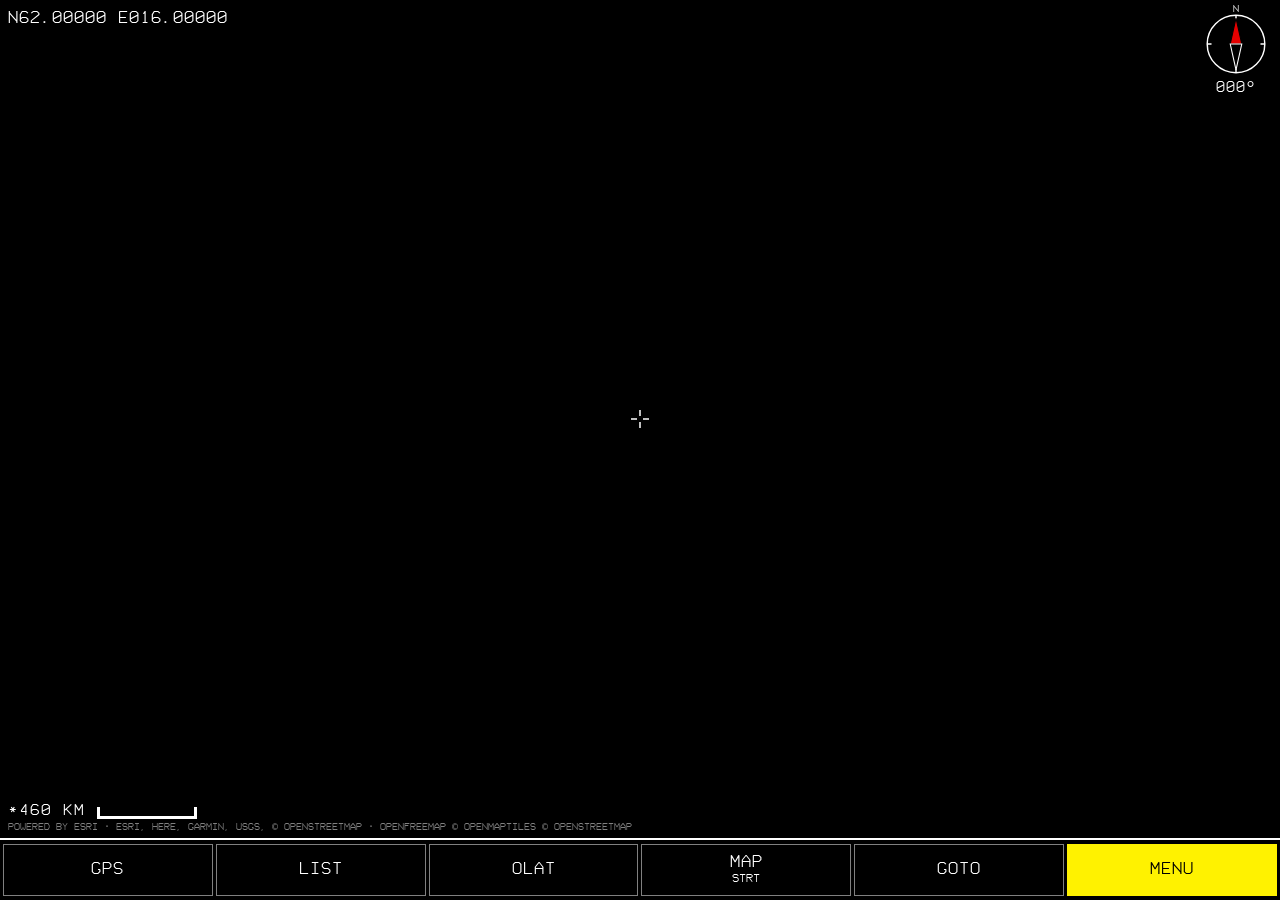
==== map/mobile/index.html @ 6c928a95 "Ny version" ====
<!DOCTYPE html>
<html lang="sv">
<head>
<meta charset="utf-8">
<meta name="viewport" content="width=device-width, initial-scale=1, maximum-scale=1, user-scalable=no, viewport-fit=cover">
<meta name="apple-mobile-web-app-capable" content="yes">
<meta name="mobile-web-app-capable" content="yes">
<meta name="apple-mobile-web-app-status-bar-style" content="black">
<meta name="apple-mobile-web-app-title" content="MFD MAP">
<meta name="theme-color" content="#000000">
<link rel="manifest" href="manifest.webmanifest">
<link rel="apple-touch-icon" href="icon-180.png">
<title>MFD MAP</title>
<!-- Palett, font, kompass, skalstock och DIAG ur datorns stilmallar - ingen kopia -->
<link rel="stylesheet" href="../../ui/layout.css">
<link rel="stylesheet" href="../../ui/style.css">
<link rel="stylesheet" href="../map.css">
<link rel="stylesheet" href="mobile.css">
</head>
<body>
  <div id="m-app">
    <div id="m-stage">
      <canvas id="m-map"></canvas>
      <!-- Laddning overst, koordinater (kartans mitt + min position), kompass -->
      <div id="m-load"><div id="m-load-bar"></div></div>
      <div id="m-hud"><div id="m-center"></div><div id="m-pos"></div></div>
      <div id="map-compass">
        <svg viewBox="-50 -50 100 100" width="72" height="72">
          <g id="map-compass-rot">
            <circle r="40" class="cr-ring"/>
            <path d="M0,-40 L0,-34 M40,0 L34,0 M0,40 L0,34 M-40,0 L-34,0" class="cr-tick"/>
            <polygon points="0,-36 8,0 -8,0" class="cr-north"/>
            <polygon points="0,36 8,0 -8,0" class="cr-south"/>
            <text x="0" y="-44" class="cr-n">N</text>
          </g>
        </svg>
        <div id="map-compass-up"></div>
      </div>
      <div id="m-lower">
        <!-- Skalstock + kartleverantor -->
        <div id="m-foot">
          <div id="map-scale"><span id="map-scale-txt"></span><div id="map-scale-bar"></div></div>
          <div id="map-src"></div>
        </div>
        <!-- Vald punkt: namn, koordinat, hojd, avstand + baring fran min position -->
        <div id="m-point" hidden></div>
      </div>
      <!-- Helskarmspanel (MAP, LIST, OLAT, GOTO, MENU, DIAG) -->
      <div id="m-panel" hidden></div>
    </div>
    <div id="m-bar"></div>
  </div>
  <input id="m-file" type="file" accept=".json,application/json" hidden>

<!-- DIAG forst: fangar aven fel under uppstarten. Aldrig config.js, store.js eller map/data/ -->
<script src="../diag.js"></script>
<script src="../sources.js"></script>
<script src="../mapview.js"></script>
<script src="../layers.js"></script>
<script src="../vtiles.js"></script>
<script src="../coords.js"></script>
<script src="../scale.js"></script>
<script src="../tools.js"></script>
<script src="../draw.js"></script>
<script src="../lists.js"></script>
<script src="../marks.js"></script>
<script src="../export.js"></script>
<script src="touch.js"></script>
<script src="gps.js"></script>
<script src="app.js"></script>
</body>
</html>
---- ui/layout.css ----
/* =====================================================================
   layout.css  -  SINGLE SOURCE OF TRUTH for MFD:ns layout och farger.

   Ingen sida och ingen vy far definiera egna skarmkoordinater. Allt
   harleds ur tokens harunder - andra --bezel eller --osb-w pa ETT stalle
   och hela panelen flyttar sig.

   Laddas FORE style.css (som bara stylar innehallet i varje vy).

   SLOTS
     DsMain      540x540  centrerad          -> .ds-main
     DsMainEX    640x640  hela displayen     -> .ds-mainex
     DsCornerTL/TR/BL/BR  70x70 i hornen     -> .ds-corner-*
     OSBslot0-19 46x30 runt kanten           -> .osb + .osb-<sida> + --i

   GEOMETRI (harledd, verifierat overlappsfri)
     Kantband 50 px. OSB-centrum = bezel + pitch*(i+0.5) = 104/212/320/428/536.
     Slotsen ar smalare an delningen, sa 70x70-hornen krockar aldrig.

   Se docs/ui-layout.md.
   ===================================================================== */

:root{
  /* ---- Palett (punkt 7) - skapa INGA nya fargvarianter ---- */
  --c-white:#ffffff;
  --c-red:#e60000;
  --c-yellow:#fff200;
  --c-green:#09ff00;
  --c-blue:#00f2ff;
  --c-magenta:#ff00d9;

  /* TEMAFARGEN = VIT. Namnen --green/--green-rgb/--green-dim ar historiska
     och behalls for att ui/radar.js laser dem via getComputedStyle - att doopa
     om dem vore en orelaterad refaktorering. Fargcyklingen (COLOR-knappen) ar
     borttagen, sa detta ar ett FAST varde: byt har for att byta huvudfarg.
     --green-dim = 50 % av temafargen (etiketter/siffror/ramar). */
  --green:var(--c-white);
  --green-rgb:255,255,255;
  --green-dim:rgb(128,128,128);
  --bg:#000000;

  /* ---- Display + slots ---- */
  --disp:640px;
  --bezel:50px;                 /* kantbandet dar OSB:erna sitter */
  --ds-main:540px;              /* = disp - 2*bezel */
  --ds-corner:70px;
  --ds-pad:10px;                /* innermarginal i DsMain */

  /* ---- OSB ---- */
  /* Slotens yta = markeringsramen = den fargade plattan.
     Bredden ar INTE langre takad av kantbandet: sidokolumnerna ankras numera i
     skarmkanten (left:0 / right:0) istallet for att centreras i bandet, sa de
     far vara bredare an --bezel. Det de da vaxer in over ar DsMains ytterkant,
     dar ingen vy har innehall (--ds-pad haller undan det).
     Hojden: tva textrader ar 2 x 17 px + 2 px ram = 36, sa 40 ger bada raderna
     plats med 2 px over. Vid 30 skar ramen genom rad 2. */
  --osb-w:56px;
  --osb-h:40px;
  --osb-font:17px;              /* BADA raderna - rad 2 ar lika stor som rad 1 */
  /* Delning mellan OSB-centrum. Rader och kolumner har EGNA varden: den
     fysiska knappdelningen ar inte densamma i sid- som i hojdled.
       X (topp/botten) - raden centreras kring displayens mitt.
       Y (vanster/hoger) - kolumnen ankras i NEDERSTA sloten (OSB 9 och 15) och
         vaxer uppat, sa den krymper mot botten nar pitch minskar.
         Tumregel: 1 px mindre pitch-y = 4 px lagre for oversta sloten (5/19). */
  --osb-pitch-x:100px;
  --osb-pitch-y:96px;
  --osb-y-anchor:520px;         /* centrum for OSB 9 / 15 - flyttar hela kolumnen */
  --osb-ind-w:40px;             /* vit indikator vid knapptryck */
  --osb-ind-h:20px;

  /* ---- ProgBar ---- */
  --pb-h:8px;                   /* standard */
  --pb-h-thin:3px;              /* MEDIA/OSC-varianten */
}

/* ===== Rot ============================================================ */
#mfd{ position:relative; width:var(--disp); height:var(--disp); overflow:hidden; }

/* ===== Data Slots ===================================================== */
.ds{ position:absolute; }
.ds-mainex{ left:0; top:0; width:var(--disp); height:var(--disp); z-index:0; }
.ds-main{
  left:var(--bezel); top:var(--bezel);
  width:var(--ds-main); height:var(--ds-main);
  z-index:1;
  border:1px solid var(--green-dim);
}
/* Hornen ar POSITIONERINGSCONTAINRAR. De ligger kant-i-kant med fonstret,
   sa innehall som ankras mot samma horn behaller exakt sina pixelvarden.
   overflow:visible - sliders sticker ut nagra px utanfor 70x70. */
.ds-corner{ width:var(--ds-corner); height:var(--ds-corner); overflow:visible; z-index:2; }
.ds-corner-tl{ left:0; top:0; }
.ds-corner-tr{ left:calc(var(--disp) - var(--ds-corner)); top:0; }
.ds-corner-bl{ left:0; top:calc(var(--disp) - var(--ds-corner)); }
.ds-corner-br{ left:calc(var(--disp) - var(--ds-corner)); top:calc(var(--disp) - var(--ds-corner)); }

/* ===== OSB-slots ====================================================== */
#osb-layer{ position:absolute; left:0; top:0; width:var(--disp); height:var(--disp); z-index:3; }

.osb{
  position:absolute;
  width:var(--osb-w); height:var(--osb-h);
  /* Texten ankras mot OVERKANTEN men centreras vagratt kring slotens
     lodrata mittlinje. Vore den centrerad aven lodratt skulle rad 1 hoppa
     uppat sa fort en rad 2 dyker upp (jfr AFK/OFF mot VOL) - knapparna
     skulle da inte ligga i linje med varandra. */
  display:flex; flex-direction:column; align-items:center;
  /* justify-content satts per SIDA harunder - texten orienteras mot den
     skarmkant sloten sitter narmast. */
  text-align:center;
  border:1px solid transparent;
  overflow:visible;             /* rad 2 och S-rader far spilla ut nedat */
}
/* Positionen raknas HELT ur tokens + --i (0-4), som components.js satter. */
.osb-top,.osb-bottom{
  left:calc(var(--disp) / 2 + var(--osb-pitch-x) * (var(--i) - 2) - var(--osb-w) / 2);
}
/* i = 4 ar den NEDERSTA sloten i bada kolumnerna (hoger 5-9, vanster 19-15),
   dvs OSB 9 respektive 15. Den ligger stilla pa --osb-y-anchor; de ovanfor
   dras nedat nar --osb-pitch-y minskar. */
.osb-left,.osb-right{
  top:calc(var(--osb-y-anchor) + var(--osb-pitch-y) * (var(--i) - 4) - var(--osb-h) / 2);
}
.osb-top{    top:calc((var(--bezel) - var(--osb-h)) / 2); }
.osb-bottom{ top:calc(var(--disp) - var(--bezel) + (var(--bezel) - var(--osb-h)) / 2); }
/* Ankrade i skarmkanten, inte centrerade i kantbandet - sa slotbredden kan
   overstiga --bezel utan att hamna utanfor displayen. */
.osb-left{   left:0; }
.osb-right{  left:calc(var(--disp) - var(--osb-w)); }

/* TEXTORIENTERING EFTER NARMASTE SKARMKANT.
   Overraden mot overkanten, underraden mot underkanten, kolumnerna centrerade.
   Tryckindikatorn foljer samma orientering (se .osb-ind langre ner) - annars
   skulle den hamna pa fel stalle nar texten inte langre ar toppankrad. */
.osb-top    { justify-content:flex-start; }
.osb-bottom { justify-content:flex-end; }
.osb-left, .osb-right{ justify-content:center; }

.osb.current{ border-color:var(--green); background:rgba(var(--green-rgb),.13); }
.osb.empty .lbl{ color:var(--green-dim); opacity:.35; }
/* TOGGLE PA (av/pa-funktioner): svart text i en vit ifylld ruta runt BARA
   texten. Satts av setPage (data.on) eller window.setOn(n, pa). Flerlagestogglar
   (ORI NUP/TRUE m.fl.) visar i stallet laget pa rad 2 (submode). */
.osb.on .lbl{ display:inline-block; background:var(--green); color:#000;
  -webkit-text-stroke:0.7px #000; padding:3px 3px 0; top:-2px; }
/* svart kontur = lite tjockare text. Padding + top:-2px flyttar RUTAN 2 px upp
   medan texten star kvar (glyferna sitter lagt i radhojden). */
/* Tva rader (rad 2 = submode): EN vit ruta over hela sloten, bada raderna svarta. */
.osb.on:has(.submode:not(:empty)){ background:var(--green); }
.osb.on:has(.submode:not(:empty)) .lbl{ background:none; padding:0; top:0; }
.osb.on:has(.submode:not(:empty)) .lbl,
.osb.on:has(.submode:not(:empty)) .submode{ color:#000; -webkit-text-stroke:0.7px #000; }

/* ---- Rad 1 = etikett, rad 2 = submode. Max 4 tecken per rad. ----
   Tjock svart outline -> lasbart mot radarns bakgrund. Ofarligt pa ovriga
   sidor (svart mot svart bakgrund). */
.osb .lbl{
  display:block; white-space:nowrap;
  font-size:var(--osb-font); font-weight:700; letter-spacing:1px; line-height:1;
  -webkit-text-stroke:2.5px #000; paint-order:stroke fill;
}
.osb .submode{
  display:block; white-space:nowrap;
  font-size:var(--osb-font); line-height:1; letter-spacing:1px;   /* vit som rad 1 */
  -webkit-text-stroke:2px #000; paint-order:stroke fill;
}
.osb .submode:empty{ display:none; }

/* ---- Variant S (Small): kompakt datautlasning, upp till 3 rader ----
   Samma fysiska slot - bara annan typografi. Valjs per knapp via
   size:"S" i pages/ eller window.setOsbSize(n,'S') i runtime. */
.osb-s .lbl{ font-size:12px; line-height:1.2; }
.osb-s .lbl .sr{ display:block; font-size:12px; line-height:1.2; white-space:nowrap; }
.osb-s .submode{ font-size:11px; }

/* ---- Knappnummer: OVERLAY, paverkar aldrig radlayouten ----
   Ligger OVANFOR sloten. Sedan texten ankras mot overkanten finns det ingen
   ledig yta kvar inne i rutan - dar skulle numret hamna ovanpa etiketten. */
.osb-num{
  position:absolute; top:-11px; left:50%; transform:translateX(-50%);
  font-size:9px; font-weight:400; letter-spacing:0;
  color:var(--green-dim); pointer-events:none;
  -webkit-text-stroke:2px #000; paint-order:stroke fill;
}
body.hide-numbers .osb-num{ display:none; }
/* Testsidan har inga etiketter alls - da far numret hela rutan. */
body.test-mode .osb-num{ position:static; transform:none; font-size:var(--osb-font);
  color:var(--green); display:block; }

/* ---- Nedtryckt: 30x15 vit indikator ----
   Ligger BAKOM texten och i linje med RAD 1. Med toppankrad text finns ingen
   ledig yta inne i sloten, sa en indikator ovanpa skulle strecka over etiketten.
   Texten har svart outline och blir darfor fullt lasbar mot det vita faltet. */
.osb-ind{
  position:absolute; left:50%; transform:translateX(-50%);
  top:calc((1em - var(--osb-ind-h)) / 2);      /* overraden: i linje med rad 1 */
  width:var(--osb-ind-w); height:var(--osb-ind-h);
  background:var(--c-white); display:none; pointer-events:none;
  z-index:0;
}
.osb .lbl, .osb .submode{ position:relative; z-index:1; }   /* texten ovanpa faltet */
/* Samma kantorientering som texten. */
.osb-left .osb-ind, .osb-right .osb-ind{ top:50%; transform:translate(-50%,-50%); }
.osb-bottom .osb-ind{ top:auto; bottom:calc((1em - var(--osb-ind-h)) / 2); }
.osb.active .osb-ind{ display:block; }

/* Farglagd bakgrund pa HELA sloten - exakt samma yta som markeringsramen
   (.osb.current), inte bara bakom textens glyfer. Anvands av GHPC:s sakring:
   gron = SAFE (vapnen sparrade), gul = ARM.
   Ligger EFTER .osb.current med samma specificitet och vinner darfor over
   dess bakgrund. */
.osb.bg-safe{ background:var(--c-green); }
.osb.bg-arm { background:var(--c-yellow); }

/* Pa fargad platta blir texten SVART. Outlinen byter till plattans farg -
   en svart outline runt svart text vore osynlig, och en ljus skulle gora
   glyferna luddiga. */
.osb.bg-safe .lbl, .osb.bg-safe .submode{ color:#000; -webkit-text-stroke:2px var(--c-green); }
.osb.bg-arm  .lbl, .osb.bg-arm  .submode{ color:#000; -webkit-text-stroke:2px var(--c-yellow); }

/* Tryckmarkoren ska synas OVANPA text och platta. Bara har - pa vanliga
   knappar ligger den kvar BAKOM texten, annars streckar den over etiketten
   (det var ett medvetet val nar toppankrad text infordes). */
.osb.bg-safe .osb-ind, .osb.bg-arm .osb-ind{ z-index:3; }

/* Blinkande RAM (inte hela knappen). GHPC: vald ammunition som annu inte natt
   patronlaget blinkar, medan den som ligger i loppet har solid ram - sa man ser
   direkt att bytet inte gatt igenom an. Animation slar vanliga deklarationer,
   sa den vinner over .osb.current utan !important. */
@keyframes osb-lit-blink{
  0%,49%  { border-color:var(--green); background:rgba(var(--green-rgb),.13); }
  50%,100%{ border-color:transparent; background:transparent; }
}
.osb.lit-blink{ animation:osb-lit-blink .6s steps(1,end) infinite; }

/* Blink: hall-in-varning pa STOP / SYS OFF (mellan 2s och 4s) */
@keyframes osb-blink{ 0%,49%{ opacity:1; } 50%,100%{ opacity:.12; } }
.osb.blink{ animation:osb-blink .5s steps(1,end) infinite; }

/* ===== ProgBar ======================================================== */
/* Standard 8 px. MEDIA/OSC anvander .thin (3 px) - den look som redan ar
   godkand dar. Langden ar flexibel (satts av anvandaren av komponenten). */
.pb{ width:100%; height:var(--pb-h); overflow:hidden; background:rgba(var(--green-rgb),.18); }
.pb.thin{ height:var(--pb-h-thin); }
.pb-fill{ display:block; height:100%; width:0%; background:var(--green); }
.pb-fill.c-white{ background:var(--c-white); }
.pb-fill.warn{ background:var(--c-yellow); }
.pb-fill.crit{ background:var(--c-red); }

/* ===== Gauge ========================================================== */
/* TELEM:s design ar source of truth: 200-graders bage (220 -> 20 grader),
   gapet nere till hoger dar digitalrutan sitter SOM EN DEL av gaugen.
   Byggs av makeGauge()/makeNetGauge() i components.js. */
.gauge{ width:150px; text-align:center; }
.gauge svg{ width:150px; height:117px; display:block; }
.g-dial{ fill:none; stroke:var(--green); stroke-width:2; stroke-linecap:butt; }
.g-red{ fill:none; stroke:var(--c-red); stroke-width:3; stroke-linecap:butt; }
.g-needle{ stroke:var(--green); stroke-width:2.5; transition:transform .6s ease; }
.g-needle.hot{ stroke:var(--c-red); }
.g-box{ fill:#000; stroke:var(--green); stroke-width:1.5; }
.g-val{ fill:var(--green); font-size:15px; font-weight:700;
        font-family:'ViperDisplay',"Consolas",monospace; }
.g-val.hot{ fill:var(--c-red); }
.g-label{ font-size:12px; letter-spacing:2px; color:var(--green-dim); }
.g-label:empty{ display:none; }
/* Storlekar: samma gauge, bara skalad (allt i SVG:n foljer med, aven
   siffrorna). Ingen designvariant - geometrin ar densamma. */
.gauge.g-m{ width:118px; }
.gauge.g-s{ width:86px; }
.gauge.g-m svg, .gauge.g-s svg{ width:100%; height:auto; }
/* NET-gaugens tva visare: temafargen = upload, bla = download */
.g-needle.n-down{ stroke:var(--c-blue); }
text.g-val.n-down{ fill:var(--c-blue); stroke:none; font-size:13px; }
text.g-val.n-up{ font-size:13px; }

/* DCLT (RADAR-sidan): doljer en OSB-plats utan att flytta nagot.
   visibility, inte display - slotgeometrin ska ligga kvar orord. */
.osb.dclt-hidden{visibility:hidden}
---- ui/style.css ----
/* =====================================================================
   style.css  -  INNEHALLSSTYLING per vy.

   All GEOMETRI (slots, OSB-positioner) och alla FARGER ligger i
   layout.css - lagg inga skarmkoordinater eller nya fargvarianter har.
   En vy fyller sin slot; den vet inte var sloten sitter.
   ===================================================================== */

@font-face{
  font-family:'ViperDisplay';
  src:url('fonts/ViperDisplay-Bold.ttf') format('truetype');
  font-weight:100 900;
  font-style:normal;
}
*{box-sizing:border-box; margin:0; padding:0; border-radius:0;}
html,body{
  width:100%; height:100%; overflow:hidden;
  background:var(--bg);
  font-family:'ViperDisplay',"Consolas","Lucida Console",monospace;
  color:var(--green);
  user-select:none; cursor:default;
}
/* Panelen skalas av app.js (fitToWindow) och centreras har, sa en eventuell
   overbliven remsa hamnar jamnt fordelad istallet for allt pa ena sidan. */
body{ display:flex; align-items:center; justify-content:center; }

/* ===== Vyer i DsMain =================================================
   OBS: deklarera INTE display i en #view-*-regel - en ID-regel har hogre
   specificitet an .view[hidden]{display:none}, sa vyn skulle da aldrig
   doljas (lag kvar pa ALLA sidor). */
.view{
  position:absolute; inset:0; padding:var(--ds-pad);
  display:flex; flex-direction:column; align-items:center; justify-content:center;
}
.view[hidden]{ display:none; }
.title{ position:absolute; top:12px; left:0; right:0; text-align:center;
        font-size:15px; letter-spacing:3px; opacity:.6; }

/* ===== Fonster-overlays ==============================================
   Sliders och ringen ligger i sina hornslots (DsCornerTL/TR/BL). De ar
   ankrade mot SAMMA horn som sloten, sa pixelvardena ar identiska med
   fore slot-migreringen. */
#focus-frame{ position:fixed; inset:5px; border:4px solid var(--green); pointer-events:none; display:none; z-index:50; }
body.note-input #focus-frame{ display:block; }
/* Huvudvolym (DsCornerTL) */
#master-vol{ position:absolute; top:27px; left:52px; width:8px; height:50px; background:rgba(var(--green-rgb),.16); display:none; }
#master-vol .mv-fill{ position:absolute; left:0; bottom:0; width:100%; background:var(--green); }
/* MFD-bakgrundsljus (DsCornerBL) */
#backlight{ position:absolute; bottom:27px; left:52px; width:8px; height:50px; background:rgba(var(--green-rgb),.16); display:none; }
#backlight .bl-fill{ position:absolute; left:0; bottom:0; width:100%; background:var(--green); }
/* UI-fonstrets egen ljusstyrka (DsCornerTR) */
#screen-bright{ position:absolute; top:27px; right:52px; width:8px; height:50px; background:rgba(var(--green-rgb),.16); display:none; }
#screen-bright .sb-fill{ position:absolute; left:0; bottom:0; width:100%; background:var(--green); }

/* ===== RADAR (DsMainEX) ==============================================
   Canvasen fyller hela displayytan, bakom OSB-lagret. I radarlage ar
   #mfd genomskinligt for musen sa muspekaren nar canvasen (knapparna ar
   fysiska - inget i OSB-lagret behover mus). */
#radar-full{ position:absolute; inset:0; }
#radar-full[hidden]{ display:none; }
#radar-full canvas{ width:100%; height:100%; display:block; }
body.radar-mode .ds-main{ border-color:transparent; }
body.radar-mode .title{ display:none; }
body.radar-mode #mfd{ pointer-events:none; }
body.radar-mode #radar-full{ pointer-events:auto; }
/* Anpassad muspekare pa RADAR. Faller tillbaka pa vanlig pil om filen saknas. */
body.radar-mode, body.radar-mode *{ cursor:url('cursor.png') 22 22, auto; }
/* RADAR SCALE-pilar (19=upp/18=ner): SVG-chevron injiceras av app.js.
   Chevronen ar 20 px hog och ankras - som all etikettext - mot slotens
   OVERKANT. Den knuffas darfor ned sa den hamnar lodratt centrerad i sloten:
   (osb-h - 2*ram - svg-hojd) / 2 = (30 - 2 - 20) / 2 = 4 px. */
body.radar-mode #osb-19 .lbl svg, body.radar-mode #osb-18 .lbl svg{
  display:block; transform:translateY(4px);
}

/* ===== WTHR - allt inom DsMain: tidslinje, karta, METAR ================ */
#wthr-scale{ font-size:var(--osb-font); letter-spacing:0; color:var(--green); }
/* Kartan fyller HELA DsMain; tidslinjen och inforaden ligger ovanpa, tatt
   mot over- resp. underkanten (svart kontur sa texten syns mot kartan). */
#view-wthr{ padding:0; }
#wthr-canvas{ position:absolute; top:0; bottom:0; left:24px; width:calc(100% - 48px); height:100%; display:block; }
#wthr-tl{ position:absolute; left:0; right:0; top:0; height:30px; width:100%; display:block; pointer-events:none; }
#wthr-info{ position:absolute; left:6px; right:6px; bottom:4px; font-size:13px; line-height:16px;
  -webkit-text-stroke:3px #000; paint-order:stroke fill; pointer-events:none; }
#wthr-info .wi-wx{ color:var(--c-blue); white-space:nowrap; overflow:hidden; }
#wthr-info .wi-metar{ color:var(--c-yellow); }
#wthr-info svg{ vertical-align:-2px; }
body.wthr-mode .title{ display:none; }
body.wthr-mode #mfd{ pointer-events:none; }
body.wthr-mode #wthr-canvas{ pointer-events:auto; }
/* CRSR: litet harkors med lucka i mitten (vit med svart kant), hotspot i mitten */
body.wthr-mode, body.wthr-mode *{ cursor:url("data:image/svg+xml,%3Csvg xmlns='http://www.w3.org/2000/svg' width='21' height='21'%3E%3Cg stroke-linecap='square'%3E%3Cpath d='M10.5 1v6M10.5 14v6M1 10.5h6M14 10.5h6' stroke='%23000' stroke-width='4'/%3E%3Cpath d='M10.5 1v6M10.5 14v6M1 10.5h6M14 10.5h6' stroke='%23fff' stroke-width='2'/%3E%3C/g%3E%3C/svg%3E") 10 10, crosshair; }
body.wthr-mode #osb-19 .lbl svg, body.wthr-mode #osb-18 .lbl svg{ display:block; transform:translateY(4px); }
/* FORE-tabellen */
/* FORC: klammer overst (samma som TELM:s FANS/CONS), en rad per dygn.
   Kolumner: dag | vader | min | temperaturband | max | mm | vind (byar under). */
#view-wfore{ justify-content:flex-start; }
#wfore-tab{ width:100%; box-sizing:border-box; padding:30px 8px 0; }
#wfore-tab .tl-brk{ margin:0 0 14px; }
/* Ortnamnet langst till vanster i klammern */
#wfore-tab .wf-brk span{ left:10px; transform:none; }
.wf-rad{ display:grid; grid-template-columns:52px 104px 38px 1fr 38px 40px 62px;
  column-gap:8px; align-items:center; height:58px; font-size:18px; font-weight:700; letter-spacing:1px; }
.wf-rad + .wf-rad{ border-top:1px solid rgba(var(--green-rgb),.22); }
.wf-hdr{ height:22px; font-size:12px; font-weight:400; color:var(--green-dim); }
.wf-hdr + .wf-rad{ border-top:none; }
.wf-r{ text-align:right; }
.wf-dag small{ display:block; font-size:12px; font-weight:400; color:var(--green-dim); }
.wf-kat{ font-size:13px; white-space:nowrap; }
.wf-min{ color:var(--green-dim); }
.wf-band{ position:relative; height:6px; border-left:1px solid var(--green-dim); border-right:1px solid var(--green-dim);
  background:rgba(var(--green-rgb),.12); }
.wf-band i{ position:absolute; top:0; bottom:0; background:var(--green); }
.wf-nb{ color:var(--c-blue); }
.wf-noll{ color:var(--green-dim); }
.wf-vind svg{ vertical-align:-1px; margin-right:3px; }
.wf-vind small{ display:block; font-size:12px; font-weight:400; color:var(--green-dim); }

/* ---- FLTR-sidan (RADAR): ]-klammer + vertikal etikett till hoger om
   HI/LO-paren. Klammern byggs av ramar - ingen glyf, skarpa horn. ---- */
.fl-group{ position:absolute; left:2px; display:flex; align-items:center; gap:6px; }
#fl-alt{ top:22px; height:150px; }
#fl-spd{ top:212px; height:150px; }
.fl-brk{ width:10px; height:100%; border-top:2px solid var(--green);
  border-right:2px solid var(--green); border-bottom:2px solid var(--green); }
.fl-txt{ writing-mode:vertical-rl; text-orientation:upright;
  letter-spacing:1px; font-size:16px; font-weight:700; }
/* Inmatningslage: HI/LO-knappen som just tar emot siffror blinkar */
.osb.fl-input{ border-color:var(--green); animation:osb-blink 1s steps(2,start) infinite; }

/* ===== Startup BIT (helskarmsoverlay, ovanpa allt) ===================
   Ligger UTANFOR #mfd och foljer darfor fonstret, inte den skalade panelen. */
#bit-full{ position:fixed; inset:0; width:auto; height:auto; z-index:200; background:#000; }
#bit-full[hidden]{ display:none; }
#bit-full.c-red{ background:var(--c-red); }
#bit-full.c-yellow{ background:var(--c-yellow); }
#bit-full.c-green{ background:var(--c-green); }
#bit-full .bit-grid{ display:grid; width:100%; height:100%;
  grid-template-columns:repeat(3,1fr); grid-template-rows:repeat(3,1fr); }
#bit-full .bit-grid div{ border:1px solid var(--c-white); }

/* ===== Alerts Framework (ui/alerts.js ritar; alerts/core.py ager laget)
   Fyller hemskarmens mittyta (klockan i MIN-lage = fritt). ============= */
#view-clock{ position:absolute; }
#alerts{ position:absolute; inset:0; display:flex; flex-direction:column;
  flex-wrap:wrap; align-content:center; justify-content:center; gap:1px 22px;
  font-size:15px; letter-spacing:1px; text-align:left;
  visibility:visible; }   /* MIN/OFF-laget gommer hela #view-clock (visibility) -
                             listan maste uttryckligen synas anda (tom = osynlig) */
.al-line.crit{ color:var(--c-red); }
.al-line.warn{ color:var(--c-yellow); }
.al-line.note{ color:var(--c-blue); }

/* ===== Klocka / hemskarm ============================================= */
.clock{ font-size:74px; font-weight:700; letter-spacing:4px; }
.tz-date{ font-size:19px; margin-top:10px; letter-spacing:1px; opacity:.85; }
.week{ font-size:16px; margin-top:5px; letter-spacing:2px; opacity:.6; }
/* MIN-lagets kompakta utlasning i DsMains ovre horn */
.corner-clock{ position:absolute; top:10px; font-size:25px; font-weight:700;
  letter-spacing:2px; opacity:.85; display:none; }
.cc-left{ left:14px; } .cc-right{ right:14px; }

/* ===== WNDW: fonstervaljare (hemskarm plats 19, hall 1s) ==============
   Ett namn per OSB pa overraden. Cellerna HARLEDS ur OSB-tokens sa de sitter
   exakt over sin knapp aven om knappdelningen andras (jfr TIMER-klamrarna). */
#wndw-pick{ position:absolute; left:0; right:0; top:8px; height:34px; }
#wndw-pick[hidden]{ display:none; }
#wndw-pick .wp{
  position:absolute; top:0; width:var(--osb-pitch-x);
  text-align:center; font-size:13px; font-weight:700; letter-spacing:1px;
  overflow:hidden; text-overflow:ellipsis; white-space:nowrap;
}
/* Overradens vanliga etiketter MORKAS men slacks inte: deras normala funktion ar
   avstangd sa lange valjaren ar oppen, men de ska fortfarande ga att lasa.
   --green-dim ar 50 % av temafargen - samma dampning som knappnumren. */
body.wndw-pick .osb-top .lbl,
body.wndw-pick .osb-top .submode{ color:var(--green-dim); opacity:1; }

/* ---- CONFIG-lagen ---- */
body.hide-border .ds-main{ border-color:transparent; }
body.hide-border .title{ display:none; }
body.time-min #view-clock, body.time-off #view-clock{ visibility:hidden; }
body.on-home.time-min .corner-clock{ display:block; }
/* WNDW-valjaren TAR OVER overkanten - annars skriver den over hornklockan,
   datumet och sidtiteln, som ligger pa samma hojd. Regeln maste komma EFTER
   raden ovan och ha minst samma specificitet, annars vinner den. */
body.wndw-pick.on-home .corner-clock{ display:none; }
body.wndw-pick .title{ display:none; }

/* ===== TEST-sida ===================================================== */
.test-big{ font-size:88px; font-weight:700; letter-spacing:6px; }
.osb.test-lit{ background:var(--green); color:#000; }

/* ===== NOTE-sida ===================================================== */
#note-field{
  flex:1; width:100%; resize:none;
  background:transparent; color:var(--green);
  border:none; padding:12px; font-family:inherit; font-size:18px;
  line-height:1.4; outline:none;
}
#note-field:read-only{ opacity:.65; }

/* ===== VOL-sida: 5 horisontella sliders ============================== */
.vol-rows{ width:90%; height:100%; display:flex; flex-direction:column;
  justify-content:space-around; padding:16px 0; }
.vol-row{ display:flex; flex-direction:column; gap:5px; }
.vol-head{ display:flex; justify-content:space-between; align-items:baseline; }
.vol-name{ font-size:16px; color:var(--green-dim); overflow:hidden;
  text-overflow:ellipsis; white-space:nowrap; }
.vol-val{ font-size:16px; font-weight:700; color:var(--green); }

/* ===== Telemetri-sidor =============================================== */
/* FANS/DISKS ar listor -> ankras uppat. TELEM:s ECAM-block centreras i DsMain
   (bade horisontellt och vertikalt) - DsMain ar 44 px hogre an den gamla
   ritytan, sa flex-start skulle lamna ett tomt band nertill. */
#view-disks{ justify-content:flex-start; padding-top:24px; gap:8px; }
.tsec{ width:100%; }
.tsec-h{
  font-size:13px; letter-spacing:3px; color:var(--green-dim);
  border-bottom:1px solid rgba(var(--green-rgb),.22); padding-bottom:2px; margin-bottom:4px;
}
/* TELM: tva lika breda halvor, tva rader. Rad 1 = matare | FPS,
   rad 2 = FANS | CONS (klamrarna hamnar darmed pa samma hojd).
   Gauge-designen ligger i layout.css. Sidtiteln doljs (se nedan). */
#view-telem1{ justify-content:space-between; padding-top:10px; padding-bottom:22px; }
/* Vanster halva ar bredare: tva stora matare + rubrik ska rymmas bredvid varandra */
.tl-row{ display:grid; grid-template-columns:1.2fr 0.8fr; column-gap:18px; width:100%; }
.tl-col{ display:flex; flex-direction:column; align-items:center; gap:8px; min-width:0; }
/* Rubriken star uppe mellan de tva matarna, i hojd med bagarna */
.tl-pair{ display:flex; align-items:flex-start; }
.tl-h{ font-size:14px; letter-spacing:1px; width:42px;
  text-align:center; margin-top:25px; }
.tl-h.s{ font-size:12px; width:36px; margin-top:20px; }
.tl-small{ display:flex; justify-content:space-between; width:100%; padding:0 6px; }

/* FPS: 60 s-snitt (bla) | 1 % low (gul). Flaskhalsen under i fargkod. */
.tl-fps{ gap:6px; padding-top:6px; }
.fps-h{ font-size:24px; font-weight:700; letter-spacing:1px; }
.fps-v{ font-size:20px; font-weight:700; }
#fps-avg{ color:var(--c-blue); }
#fps-low{ color:var(--c-yellow); }
.fps-b{ font-size:16px; font-weight:700; min-height:20px; }
.fps-b.gpu{ color:var(--c-green); }
.fps-b.cpu{ color:var(--c-yellow); }
/* Vilken app siffrorna galler - annars gar det inte att se om FPS:en
   kommer fran spelet eller fran nagot annat som ritar. */
/* Grafer (makeGraph i app.js): bildtid under FPS pa TELM, och de tre pa
   GRPH-sidan. Pa TELM ligger den i den tomma ytan under FPS-blocket - inget
   annat pa sidan flyttas av den. SVG:n skalas fritt (preserveAspectRatio
   none), sa linjerna har non-scaling-stroke och etiketterna ar HTML ovanpa -
   annars skulle bada tanjas. */
.tl-graph{ position:relative; width:100%; height:100px; margin-top:6px; }
.tl-graph svg, .gr-graf svg{ width:100%; height:100%; display:block; }
/* Utan ram - en dampad baslinje ger grafen en botten att sta pa. */
.tg-bas{ stroke:var(--green-dim); stroke-width:1; vector-effect:non-scaling-stroke; }
.tg-a, .tg-b{ fill:none; stroke-width:1.5; vector-effect:non-scaling-stroke; }
.tg-a{ stroke:var(--c-white); }
.tg-b{ stroke:var(--c-blue); }
.tg-ref{ stroke:var(--green-dim); stroke-width:1; stroke-dasharray:3 3;
  vector-effect:non-scaling-stroke; }
.tg-lbl{ position:absolute; font-size:11px; line-height:12px; letter-spacing:1px;
  color:var(--green-dim); }
.tg-tl{ left:3px; top:2px; }
.tg-bl{ left:3px; bottom:2px; }
.tg-tr{ right:3px; top:2px; }
.tg-tr .gpu{ color:var(--c-blue); }
/* GRPH-sidan: tre grafer staplade, rubrik till vanster */
#view-grph{ justify-content:space-around; padding:30px 14px 24px; }
.gr-rad{ display:flex; align-items:stretch; gap:10px; width:100%; height:130px; }
.gr-h{ width:44px; font-size:14px; letter-spacing:1px; padding-top:2px; }
.gr-graf{ position:relative; flex:1; }
.fps-app{ font-size:12px; letter-spacing:1px; color:var(--green-dim);
  max-width:100%; overflow:hidden; white-space:nowrap; text-overflow:ellipsis; }

/* Klammer: overkant med nedvikta andar, rubriken bryter linjen i mitten.
   Samma formsprak som TMR/FLTR-klamrarna - ramar, skarpa horn, ingen glyf. */
.tl-brk{ position:relative; width:100%; height:9px; margin-top:8px;
  border:2px solid var(--green); border-bottom:none; }
.tl-brk span{ position:absolute; left:50%; top:-10px; transform:translateX(-50%);
  padding:0 8px; background:var(--bg); font-size:14px; line-height:16px; letter-spacing:1px; }

/* 2x2: C1 C2 overst, C3 CPU under. */
.tl-fans{ display:grid; grid-template-columns:1fr 1fr; justify-items:center; width:100%; }
.tl-fan{ display:flex; flex-direction:column; align-items:center; }
/* Namnet foljer bagens vanstra sida, som i skissen */
.tl-fan-n{ font-size:13px; height:16px; transform:translate(-18px, 12px) rotate(-35deg);
  transform-origin:center; }
.tl-cons{ width:100%; padding:4px 8px 0; display:flex; flex-direction:column; gap:4px; }
.tl-app{ display:flex; justify-content:space-between; gap:8px; font-size:15px; }
.tl-app span:first-child{ overflow:hidden; white-space:nowrap; text-overflow:ellipsis; }
body.telem-mode .title{ display:none; }
/* Diskar - baren ar standard-ProgBar (.pb), fargen visar fyllnadsgrad */
.disk{ margin:11px 0; font-size:17px; }
.disk-h{ display:flex; justify-content:space-between; font-weight:700; color:var(--green); }
.disk .pb{ margin:6px 0; }
.disk-f{ font-size:15px; color:var(--green); opacity:.9; }

/* ===== FPV: stickoverlay (SPEC > FPV) ===============================
   EN ruta som fyller HELA DsMain, med hartkors och en prick. Vanster skarm
   visar vanster spak, hoger skarm den hogra (valet gors i fpv.py).
   Pricken flyttas med transform fran ui/fpv.js ~30 ggr/s - ingen layout
   ritas om. */
#view-fpv{ padding:0; }
.fpv-box{ position:relative; width:100%; height:100%;
  border:1px solid var(--green-dim); }
/* Hartkorset: tva 1 px-linjer genom mitten */
.fpv-box::before, .fpv-box::after{ content:''; position:absolute;
  background:rgba(var(--green-rgb),.35); }
.fpv-box::before{ left:0; right:0; top:50%; height:1px; }
.fpv-box::after{ top:0; bottom:0; left:50%; width:1px; }
.fpv-dot{ position:absolute; left:50%; top:50%; width:20px; height:20px;
  margin:-10px 0 0 -10px; border:2px solid var(--green); background:var(--bg); }
.fpv-val{ position:absolute; left:8px; top:6px;
  font-size:14px; letter-spacing:1px; color:var(--green-dim); }
.fpv-link{ position:absolute; left:0; right:0; top:50%; margin-top:-11px;
  text-align:center; font-size:20px; font-weight:700; color:var(--c-red); }

/* ===== MEDIA-vyn ======================================================
   Oscilloskop (ui/scope.js) ELLER medieinfo - OSC-knappen vaxlar.
   Grundlage = medieinfo (skopet doljs). */
#view-now{ padding:0; }
#scope-canvas{ width:100%; height:100%; display:block; background:#000; }
#scope-canvas[hidden]{ display:none; }
/* Infolaget (OSC av): storre omslag UTAN ram, allt forskjutet nedat */
#np-info{ position:absolute; inset:0; display:flex; flex-direction:column;
  align-items:center; justify-content:center; padding-bottom:26px; }
#np-info[hidden]{ display:none; }
.np-art-wrap{ width:230px; height:230px; position:relative; margin:34px 0 18px; }
#np-art{ width:100%; height:100%; object-fit:cover; display:none; }
.np-noart{ position:absolute; inset:0; display:flex; align-items:center;
  justify-content:center; font-size:96px; color:var(--green-dim); }
.np-title{ font-size:22px; font-weight:700; text-align:center; line-height:1.2;
  display:-webkit-box; -webkit-line-clamp:2; -webkit-box-orient:vertical;
  overflow:hidden; max-width:92%; }
.np-artist{ font-size:16px; opacity:.7; margin-top:5px; text-align:center;
  white-space:nowrap; overflow:hidden; text-overflow:ellipsis; max-width:92%; }
/* Foten: progressbar + metadata. Delas av bada lagen, byter skepnad via .osc-on. */
#np-foot{ position:absolute; left:0; right:0; bottom:0; padding:0 2%; }
/* Liten volymindikator pa MEDIA (visas 1.5 s nar VOL +/- anvands) */
#np-vol{ position:absolute; left:14%; right:14%; bottom:34px; z-index:5; }
#np-vol[hidden]{ display:none; }
#np-vol-num{ display:block; font-size:13px; letter-spacing:2px;
  color:var(--green-dim); margin-bottom:4px; text-align:center; }
.np-meta{ display:flex; justify-content:space-between; align-items:baseline;
  font-size:14px; opacity:.75; margin-top:5px; letter-spacing:1px; }
#np-tech{ display:none; }                       /* teknisk info bara i OSC-laget */
/* OSC-laget: den TUNNA baren (.pb.thin) allra langst ner, teknisk info till
   vanster och aterstaende tid till hoger. */
#view-now.osc-on #np-foot{ padding:0; }
#view-now.osc-on .np-meta{ font-size:12px; margin-top:3px; padding:0 2px; }
#view-now.osc-on #np-tech{ display:inline; }
/* VOL +/- (plats 19/18) storre an vanlig etikett */
body.media-mode #osb-19 .lbl, body.media-mode #osb-18 .lbl{ font-size:30px; line-height:1; }
/* "VOL" mellan +/- pa plats 19/18 (positioneras fran knapparnas rects i app.js) */
#vol-mid, .osb-mid{ position:fixed; z-index:60; font-size:15px; font-weight:700;
  letter-spacing:2px; color:var(--green-dim); pointer-events:none;
  -webkit-text-stroke:2px #000; paint-order:stroke fill; }
#vol-mid[hidden], .osb-mid[hidden]{ display:none; }

/* ===== TIMER-sidan (nedrakning / stoppur) ============================ */
#view-timer{ gap:4px; }

/* Klamrar under +/- paren: 0/1 = HRS, 2/3 = MIN. Oppningen vetter UPPAT mot
   knapparna (ingen overkant) - samma konstruktion som FLTR-sidans ]-klammer,
   fast vriden ett kvarts varv. Byggd av ramar: skarpa horn, ingen glyf.
   Positionen HARLEDS ur OSB-tokens sa klamrarna foljer med om delningen andras.
   x = OSB-centrum - DsMains vanstra innerkant (bezel + 1 px ram). */
/* Sidtiteln ar dold pa TMR-sidan (se nedan) - klamrarna kan darfor ligga hogt.
   Golvet ar top:0 (= DsMains innerkant, 11 px under knappraden). */
.tm-brk{
  position:absolute; top:12px; height:10px;
  border:2px solid var(--green); border-top:none;
}
.tm-brk span{
  position:absolute; left:0; right:0; top:13px; text-align:center;
  font-size:16px; font-weight:700; letter-spacing:1px;
}
#tm-brk-h{ left:calc(var(--disp) / 2 - var(--bezel) - 1px - 2 * var(--osb-pitch-x));
           width:var(--osb-pitch-x); }
#tm-brk-m{ left:calc(var(--disp) / 2 - var(--bezel) - 1px);
           width:var(--osb-pitch-x); }

/* Sidtiteln doljs har - klamrarna HRS/MIN mots med den i overkanten, och sidan
   ar entydig utan den (MODE-knappen visar CD/SW). */
body.timer-mode .title{ display:none; }

/* +/- (plats 0-3) storre an vanlig etikett - samma grepp som VOL +/- pa MEDIA */
body.timer-mode #osb-0 .lbl, body.timer-mode #osb-1 .lbl,
body.timer-mode #osb-2 .lbl, body.timer-mode #osb-3 .lbl{ font-size:30px; line-height:1; }

.tm-big{ font-size:62px; font-weight:700; letter-spacing:2px; line-height:1.05;
  font-variant-numeric:tabular-nums; }
.tm-big.run{ color:var(--green); }
.tm-big.done{ color:var(--c-red); animation:osb-blink 1s steps(2,start) infinite; }
/* Undertexten visar numera BARA slutlarmet - RUNNING/STOPPED framgar av att
   siffrorna tickar och av START/STOP-etiketten pa plats 17. */
.tm-sub{ font-size:15px; letter-spacing:2px; color:var(--c-red); font-weight:700;
  min-height:19px; }
.tm-barwrap{ width:70%; margin-top:14px; }

/* Stoppurslage: ingen progressbar (inget mal att gora framsteg mot) - i stallet
   varvtider. display satts pa BARNEN, aldrig pa #view-timer sjalv (ID-regeln
   skulle sla .view[hidden] och vyn skulle ligga kvar pa alla sidor). */
.tm-laps{ display:none; margin-top:10px; font-size:17px; line-height:1.35;
  letter-spacing:1px; font-variant-numeric:tabular-nums; text-align:center; }
.tm-laps .lp-n{ color:var(--green-dim); margin-right:10px; }
#view-timer.tm-sw .tm-barwrap{ display:none; }
#view-timer.tm-sw .tm-laps{ display:block; }

/* Nedrakningsring i DsCornerTR. Visas pa ALLA sidor sa lange en nedrakning gar. */
#tm-ring{ position:absolute; top:27px; right:27px; width:40px; height:40px; }
#tm-ring[hidden]{ display:none; }
.tmr-edge{ fill:none; stroke:#000; stroke-width:12; }   /* svart kontur underst */
.tmr-track{ fill:none; stroke:rgba(var(--green-rgb),.20); stroke-width:8; }
.tmr-fill{ fill:none; stroke:var(--green); stroke-width:8; stroke-linecap:butt; }


/* ===== SPEC > GHPC ====================================================
   Allt harleds ur tokens i layout.css. Vyn ligger i DsMain, vars origo ar
   (--bezel, --bezel) - darav att --bezel dras bort ur OSB-koordinaterna. */

/* Rackvidden mitt emellan chevronerna pa plats 5 och 6.
   Hoger kolumns slot i har centrum y = --osb-y-anchor + --osb-pitch-y*(i-4);
   mitten mellan i=0 och i=1 ar alltsa (-4 + -3)/2 = -3.5 pitch. */
/* Rackvidden sitter MELLAN chevronerna, alltsa UTE I KANTBANDET - inte inne i
   DsMain. Elementet bor kvar i #view-ghpc men lagger sig utanfor: .ds-main har
   ingen overflow:hidden, sa ett barn far sticka ut.
   DsMains origo ar (--bezel, --bezel), sa left raknas som skarm-x minus bezel.
   Vi vill hamna mitt i hogra kantbandet: --disp - --bezel/2 = 615 pa skarmen.
   Lodratt: mitten mellan hoger kolumns i=0 och i=1 = -3.5 pitch fran ankaret. */
#gh-range{
  position:absolute;
  left:calc(var(--disp) - var(--bezel) / 2 - var(--bezel));
  top:calc(var(--osb-y-anchor) + var(--osb-pitch-y) * -3.5 - var(--bezel));
  transform:translate(-50%, -50%);
  text-align:center; white-space:nowrap;
}
/* 18px: fyra siffror blir da ungefar 46 px brett, dvs exakt en OSB-slots bredd,
   sa talet ryms i kantbandet utan att klattra in over DsMains ram. */
#gh-range-val{
  font-size:18px; font-weight:700; letter-spacing:1px;
  color:var(--green);                     /* manuellt instalid rackvidd */
  -webkit-text-stroke:2.5px #000; paint-order:stroke fill;
}
#gh-range-val.lased{ color:var(--c-blue); }   /* lasermatt */

/* CC-klammer over plats 13/14. Oppnar NEDAT mot knapparna (tvartom mot
   TIMER-sidans HRS/MIN, som sitter under sina knappar). Underradens slot i har
   centrum x = --disp/2 + --osb-pitch-x*(i-2); 14 ar i=0 och 13 ar i=1. */
#gh-cc{
  position:absolute; height:10px;
  left:calc(var(--disp) / 2 - var(--bezel) - 2 * var(--osb-pitch-x));
  width:var(--osb-pitch-x);
  bottom:14px;
  border:2px solid var(--green); border-bottom:none;
}
#gh-cc span{
  position:absolute; left:0; right:0; bottom:13px; text-align:center;
  font-size:16px; font-weight:700; letter-spacing:1px;
}

/* Flaggor bredvid ammunitionsplatserna (vanster kolumn 19-16 = --i 0-3).
   En rad per plats: forst ampullladan (LO/OUT), sedan stuvningen (STOW ...).
   Raden ligger strax innanfor DsMains vanstra kant, i linje med sin slot. */
.gh-row{
  position:absolute; left:6px;
  top:calc(var(--osb-y-anchor) + var(--osb-pitch-y) * (var(--i) - 4) - var(--bezel));
  transform:translateY(-50%);
  display:flex; align-items:center; gap:6px;
}
#gh-row-0{ --i:0; } #gh-row-1{ --i:1; } #gh-row-2{ --i:2; } #gh-row-3{ --i:3; }

.gh-badge, .gh-stow{
  font-size:18px; font-weight:700; letter-spacing:1px; padding:0 4px;
  white-space:nowrap;
  -webkit-text-stroke:2px #000; paint-order:stroke fill;
}
.gh-badge:empty, .gh-stow:empty{ display:none; }
.gh-badge.lo, .gh-stow.lo{ color:var(--c-yellow); }
/* Slut: svart text pa rod platta. Ingen outline - den skulle sudda ut texten. */
.gh-badge.out, .gh-stow.out{ color:#000; background:var(--c-red); -webkit-text-stroke:0; }
/* Stuvningsflaggan ar sekundar - nagot mindre an ampullladans. */
.gh-stow{ font-size:15px; }

/* RNG-chevronerna pa plats 5/6 ar samma SVG som RADAR:s och behover samma
   nedknuff for att hamna lodratt centrerade i sloten (se regeln for RADAR). */
body.ghpc-mode #osb-5 .lbl svg, body.ghpc-mode #osb-6 .lbl svg{
  display:block; transform:translateY(4px);
}

/* CC +/- (plats 13/14) storre an vanlig etikett - samma grepp som TIMER-sidans
   +/- och VOL pa MEDIA. */
body.ghpc-mode #osb-13 .lbl, body.ghpc-mode #osb-14 .lbl{ font-size:30px; line-height:1; }

/* SAFE-varning: visas nar man forsoker avfyra med sakringen pa. Fyra 60x60-rutor
   i DsMains horn + SAFE i mitten. Ligger over vyns innehall men under OSB-lagret. */
#gh-safe-warn{ position:absolute; inset:0; pointer-events:none; }
#gh-safe-warn[hidden]{ display:none; }
/* Ifyllda, inte bara konturer - de ska synas direkt i ogonvran. */
.gh-sq{ position:absolute; width:60px; height:60px; background:var(--c-green); }
.gh-sq.tl{ left:0; top:0; } .gh-sq.tr{ right:0; top:0; }
.gh-sq.bl{ left:0; bottom:0; } .gh-sq.br{ right:0; bottom:0; }
#gh-safe-txt{
  position:absolute; left:0; right:0; top:50%; transform:translateY(-50%);
  text-align:center; font-size:76px; font-weight:700; letter-spacing:6px;
  color:var(--c-green);
  -webkit-text-stroke:3px #000; paint-order:stroke fill;
}

/* Laservarning: fyra blaa trianglar i DsMains horn + LASER i mitten.
   Trianglarna ritas med border-tricket - ratvinkliga, med den rata vinkeln i
   hornet, sa de foljer DsMains kant precis som SAFE-rutorna gor. */
#gh-laser-warn{ position:absolute; inset:0; pointer-events:none; }
#gh-laser-warn[hidden]{ display:none; }
.gh-tri{ position:absolute; width:0; height:0; }
.gh-tri.tl{ left:0; top:0;
  border-top:60px solid var(--c-blue); border-right:60px solid transparent; }
.gh-tri.tr{ right:0; top:0;
  border-top:60px solid var(--c-blue); border-left:60px solid transparent; }
.gh-tri.bl{ left:0; bottom:0;
  border-bottom:60px solid var(--c-blue); border-right:60px solid transparent; }
.gh-tri.br{ right:0; bottom:0;
  border-bottom:60px solid var(--c-blue); border-left:60px solid transparent; }
#gh-laser-txt{
  position:absolute; left:0; right:0; top:50%; transform:translateY(-50%);
  text-align:center; font-size:76px; font-weight:700; letter-spacing:6px;
  color:var(--c-blue);
  -webkit-text-stroke:3px #000; paint-order:stroke fill;
}
---- map/map.css ----
/* map/map.css - BARA kartinnehall. Geometri ur tokens i ui/layout.css,
   farger BARA ur MFDsystems palett (--c-*, --bg, --green-dim, --green-rgb i
   ui/layout.css) - inga egna fargvarden. Inga radier (*-regeln i style.css). */

/* ===== Skrivbordslayout (16:9, logiskt 2560x1440) =========================
   Galler BARA den fristaende kartan (body.map-mode) - ui/layout.css och
   MFD-panelernas 640-geometri rors inte. Antalet slots (--n-top/--n-side)
   satts av map/osb.js ur MAP_CONFIG.layout. */
body.map-mode{
  --mw:2560px; --mh:1440px;
  --m-bezel:64px;               /* kantbandet for over-/underraden */
  --m-margin:110px;             /* marginal mot sidorna for over-/underraden */
  --osb-w:100px; --osb-h:52px; --osb-font:22px;
  --osb-ind-w:60px; --osb-ind-h:26px;
}
body.map-mode #mfd, body.map-mode .ds-mainex, body.map-mode #osb-layer{ width:var(--mw); height:var(--mh); }
body.map-mode #mfd{ --pitch-x:calc((var(--mw) - 2 * var(--m-margin)) / var(--n-top));
                    --pitch-y:calc((var(--mh) - 2 * var(--m-bezel)) / var(--n-side)); }
body.map-mode .osb-top, body.map-mode .osb-bottom{
  left:calc(var(--m-margin) + var(--pitch-x) * (var(--i) + .5) - var(--osb-w) / 2);
}
body.map-mode .osb-top{    top:calc((var(--m-bezel) - var(--osb-h)) / 2); }
body.map-mode .osb-bottom{ top:calc(var(--mh) - var(--m-bezel) + (var(--m-bezel) - var(--osb-h)) / 2); }
body.map-mode .osb-left, body.map-mode .osb-right{
  top:calc(var(--m-bezel) + var(--pitch-y) * (var(--i) + .5) - var(--osb-h) / 2);
}
body.map-mode .osb-right{ left:calc(var(--mw) - var(--osb-w)); }

#map-canvas{ display:block; width:var(--mw); height:var(--mh); }

/* Pekare: SAMMA harkors som WTHR-sidan (ui/style.css), och BARA den - ingen
   klickhand pa knappar, ingen textmarkor. */
body.map-mode, body.map-mode *{ cursor:url("data:image/svg+xml,%3Csvg xmlns='http://www.w3.org/2000/svg' width='21' height='21'%3E%3Cg stroke-linecap='square'%3E%3Cpath d='M10.5 1v6M10.5 14v6M1 10.5h6M14 10.5h6' stroke='%23000' stroke-width='4'/%3E%3Cpath d='M10.5 1v6M10.5 14v6M1 10.5h6M14 10.5h6' stroke='%23fff' stroke-width='2'/%3E%3C/g%3E%3C/svg%3E") 10 10, crosshair !important; }

/* OSB-lagret tacker hela displayen - slapp igenom musen till kartan,
   men lat sjalva slotsen ta emot klick. */
body.map-mode #osb-layer{ pointer-events:none; }
body.map-mode .osb{ pointer-events:auto; }
body.map-mode .osb.empty{ pointer-events:none; }

/* ---- Dropdown (OSB-typ, map/osb.js). Svart ruta med vit ram som omsluter
   knappen OCH alternativen. Rutan ligger under OSB-lagret (knappens text syns
   i den), listan ovanpa. Aktivt alternativ = vit platta + svart text, som
   tryckindikatorn. Ingen hover-grafik. Positionerna satts av osb.js. ---- */
.osb-dd{
  position:absolute; z-index:2; background:var(--bg);
  border:2px solid var(--green);
}
.osb-dd-list{ position:absolute; z-index:4; }
.osb-dd-item{
  font-size:var(--osb-font); line-height:1.1; letter-spacing:1px;
  white-space:normal; overflow-wrap:anywhere;     /* radbryt i stallet for bredare ruta */
  padding:8px 4px; text-align:center;
}
.osb-dd-item.on{ background:var(--c-white); color:var(--bg); }
/* Rad-variant (below): alternativen sida vid sida, lika breda; beskrivningen smatt under */
.osb-dd-list.row{ display:flex; }
.osb-dd-list.row .osb-dd-item{ flex:1 1 0; min-width:0; }
.osb-dd-item small{ display:block; font-size:10px; letter-spacing:0; margin-top:4px; overflow-wrap:normal; }

/* ---- Nere till hoger, ovanfor underraden: laddningsbar med siffra over,
   koordinaterna under. Hogerkant i linje med hogerkolumnens innerkant. ---- */
#map-status{
  position:absolute; z-index:2; pointer-events:none;
  right:calc(var(--osb-w) + 24px); bottom:calc(var(--m-bezel) + 14px);
  display:flex; flex-direction:column; align-items:flex-end; gap:6px;
}
#map-load{ width:320px; text-align:right; }
#map-load[hidden]{ display:none; }
#map-load-num{
  font-size:18px; letter-spacing:1px; margin-bottom:4px;
  -webkit-text-stroke:2px var(--bg); paint-order:stroke fill;
}
#map-coords{ display:flex; gap:28px; }
#map-active{
  font-size:24px; letter-spacing:1px; white-space:nowrap; color:var(--c-blue);
  -webkit-text-stroke:2px var(--bg); paint-order:stroke fill;
}
#map-active:empty{ display:none; }
#map-active{ pointer-events:auto; }                 /* klick = kopiera koordinaten */
#map-active.copied{ background:var(--c-white); color:var(--bg); -webkit-text-stroke:0; }
#map-coord{
  font-size:24px; letter-spacing:1px; white-space:nowrap; color:var(--green);
  -webkit-text-stroke:2px var(--bg); paint-order:stroke fill;
}
/* Skalstock: fast langd (satts av app.js ur MAP_CONFIG.scale.bar), varde till vanster.
   '*' framfor vardet = ungefarlig skala (zoomen ligger mellan skalstegen). */
#map-scale{ display:flex; align-items:flex-end; gap:12px; }
#map-scale-txt{
  font-size:20px; letter-spacing:1px; line-height:1;
  -webkit-text-stroke:2px var(--bg); paint-order:stroke fill;
}
#map-scale-bar{ height:12px; border:3px solid var(--green); border-top:0; }
/* Kartleverantor (attribution kravs av tile-kallan) */
#map-src{
  font-size:14px; color:var(--green-dim);
  -webkit-text-stroke:2px var(--bg); paint-order:stroke fill;
}

/* ---- OSB-tillstand (map/osb.js) ---- */
/* Kvittens: hela knappen vit en kort stund (LIST efter SAVE) */
.osb.flash{ background:var(--c-white); }
.osb.flash .lbl, .osb.flash .submode{ color:var(--bg); -webkit-text-stroke:2px var(--c-white); }
/* Hall-in-knapp (SAVE MAP): blinkar vitt medan den halls */
.osb.hold, .osb.hold .lbl, .osb.hold .submode{ animation:osb-blink .4s steps(1) infinite; }
@keyframes osb-blink{ 50%{ background:var(--c-white); color:var(--bg); -webkit-text-stroke-color:var(--c-white); } }
.osb.hold .lbl, .osb.hold .submode{ background:none !important; }
/* Aktivt fel: gul platta (DIAG). Svart text, outline i plattans farg - som GHPC:s ARM. */
.osb.warn{ background:var(--c-yellow); }
.osb.warn .lbl, .osb.warn .submode{ color:var(--bg); -webkit-text-stroke:2px var(--c-yellow); }

/* ===== WindowNormal (map/window.js) - STANDARDFONSTRET =====================
   600x600, svart, vit ram. Rubrik overst till vanster, gra kvadrat (greppet)
   overst till hoger. Andra inte per fonster - gor en ny modul om ett annat
   format behovs. Se README "Design: WindowNormal". */
body.map-mode{ --win-w:600px; --win-h:600px; --win-head:44px; --win-grip:18px; --win-foot:60px; }
.win-normal{
  position:absolute; z-index:3; width:var(--win-w); height:var(--win-h);
  /* --win-opct = WNDW OPCT i OPTN (bakgrunden; text och ram alltid fulla) */
  background:color-mix(in srgb, var(--bg) var(--win-opct, 100%), transparent); border:2px solid var(--c-white);
  display:flex; flex-direction:column;
}
.win-normal[hidden]{ display:none; }
.win-head{
  flex:none; height:var(--win-head); padding:0 12px;
  display:flex; align-items:center; justify-content:space-between;
}
.win-title{ font-size:var(--osb-font); letter-spacing:1px; }
.win-grip{ width:var(--win-grip); height:var(--win-grip); background:var(--green-dim); }
.win-body{ flex:1; overflow:auto; padding:0 12px 12px; position:relative; }
/* Dubbelpil nere till hoger: det finns mer att rulla till */
.win-more{
  position:absolute; right:14px; bottom:calc(var(--win-foot) + 4px); z-index:2;
  color:var(--c-white); pointer-events:none; line-height:0;
}
.win-more[hidden]{ display:none; }
/* Foten: 5 OSB-platser, 1 langst till vanster - 5 langst till hoger, jamnt fordelade */
.win-foot{ flex:none; position:relative; height:var(--win-foot); }
.win-normal .wosb{
  z-index:2;
  left:calc(var(--win-w) / 5 * (var(--i) + .5) - var(--osb-w) / 2);
  top:calc((var(--win-foot) - var(--osb-h)) / 2);
  justify-content:flex-end;                     /* nedre kant, som underraden */
}
.win-normal .wosb .osb-ind{ top:auto; bottom:calc((1em - var(--osb-ind-h)) / 2); }

/* Dropdown inne i ett fonster: rutan under anchorn (namnrutan/fonster-OSB),
   listan over. Anchorn lyfts darfor upp ett lager. */
.win-normal .osb-dd{ z-index:1; }
.win-normal .osb-dd-list{ z-index:3; }
.win-normal .ls-name{ position:relative; z-index:2; }

/* ---- LIST-innehall (map/lists.js) ---- */
.ls-name{ display:inline-block; min-width:160px; padding:6px 0; font-size:20px; letter-spacing:1px; min-height:34px; }
.ls-row{ display:flex; align-items:center; gap:14px; padding:5px 0; font-size:18px; letter-spacing:1px; }
.ls-no{ flex:none; width:52px; text-align:right; color:var(--green-dim); }   /* bred marginal: ruttnumret hanger dar */
.ls-pt{ flex:none; width:128px; white-space:nowrap; }          /* max 10 tecken */
/* Aktiv punkt: bla. Ovriga flervalda: grona (som ringarna pa kartan). */
.ls-row.sel, .ls-row.sel .ls-no{ color:var(--c-blue); }
.ls-row.multi, .ls-row.multi .ls-no{ color:var(--c-green); }
.ls-row.sel .ls-sec, .ls-row.sel .grab{ border-color:var(--c-blue); }
.ls-crd{ display:flex; gap:6px; white-space:nowrap; }
/* EDIT: rutor runt koordinatens sektioner (klick = andra) och runt numret (dra = flytta) */
.ls-sec{ border:1px solid var(--c-white); padding:3px 6px; }
.ls-id{ position:relative; }
.ls-id.grab, .ls-rt.grab{ border:1px solid var(--c-white); padding:3px 4px; }
/* Ruttnummer (inom parentes): hanger till vanster om numret, i marginalen - raden flyttas inte */
.ls-rt{ position:absolute; right:100%; top:50%; transform:translateY(-50%); margin-right:4px;
        font-size:14px; letter-spacing:0; white-space:nowrap; }
.ls-rt.grab{ padding:2px 3px; margin-right:6px; }
/* Markhojd langst till hoger */
.ls-h{ margin-left:auto; flex:none; white-space:nowrap; color:var(--green-dim); }
.ls-row.sel .ls-h{ color:var(--c-blue); }
/* Flytt i listan: gamla platsen gra tills man slapper */
.ls-row.ghost, .ls-row.ghost *{ color:var(--green-dim) !important; border-color:var(--green-dim) !important; }
/* ---- Textinmatning (map/input.js): egen blockmarkor, vit markering ---- */
.inp-wrap{ position:relative; display:inline-block; }
.inp{
  font:inherit; letter-spacing:inherit; color:var(--c-white); background:var(--bg);
  border:1px solid var(--c-white); padding:3px 6px; outline:none; margin:0;
  caret-color:transparent;                      /* webblasarens markor dold - vi ritar en egen */
}
.inp::selection{ background:var(--c-white); color:var(--bg); }
.inp-caret{ position:absolute; background:var(--c-white); pointer-events:none; mix-blend-mode:difference; }
.inp-caret[hidden]{ display:none; }

/* ---- DIAG-innehall (map/diag.js) ---- */
.dg-row{ display:grid; grid-template-columns:90px 48px 1fr; gap:10px; padding:5px 0; font-size:15px; }
.dg-st{ color:var(--green-dim); }
.dg-fail .dg-code, .dg-fail .dg-st{ color:var(--c-yellow); }
.dg-detail{ grid-column:1 / -1; padding-left:148px; font-size:13px; color:var(--c-yellow); overflow-wrap:anywhere; }
/* Rullist i fonster: tunn, i paletten (inte webblasarens standard) */
.win-body::-webkit-scrollbar{ width:8px; }
.win-body::-webkit-scrollbar-track{ background:var(--bg); }
.win-body::-webkit-scrollbar-thumb{ background:var(--green-dim); }

/* ---- Menyfonster (BASE, LAYR - map/menus.js): rubriker + knappar i kolumner ---- */
.mn-cols{ display:grid; gap:24px; }
.mn-head{
  font-size:15px; letter-spacing:2px; color:var(--green-dim);
  border-bottom:1px solid var(--green-dim); padding:10px 0 4px; margin-bottom:6px;
}
.mn-btn{ font-size:20px; letter-spacing:1px; padding:6px 8px; }
.mn-btn.on{ background:var(--c-white); color:var(--bg); }      /* vald / pa = vit platta */

/* ---- Chevron-etiketter (dimmern pa 21/22): samma pil som RADAR/WTHR SCALE ---- */
body.map-mode .osb .lbl svg{ display:block; transform:translateY(8px); }
/* Dimmervardet mellan chevronerna (som VOL pa MEDIA-sidan) */
#map-dim, .map-val{
  position:absolute; z-index:3; transform:translate(-50%, -50%); pointer-events:none; text-align:center;
  font-size:var(--osb-font); letter-spacing:1px; color:var(--green);
  -webkit-text-stroke:2px var(--bg); paint-order:stroke fill;
}
#map-dim[hidden], .map-val[hidden]{ display:none; }
.map-val small{ display:block; font-size:14px; color:var(--green-dim); }   /* vems ljusstyrka (GOK) */

/* Textinmatning direkt pa kartan (DRAW TEXT) - placeras av draw.js */
.dr-text{ position:absolute; z-index:4; transform:translateY(-50%); font-size:22px; letter-spacing:1px; }

/* LIST/OLEAT-huvudet: namn + knappar pa en rad, utan rutor. Tunn vit linje mot listan.
   DEL blinkar (vit platta) medan den halls (2 s = raderad). */
.ls-head{ display:flex; align-items:center; gap:24px; border-bottom:1px solid var(--c-white); margin-bottom:12px; }
.ls-del.hold{ animation:ls-blink .4s steps(1) infinite; }
@keyframes ls-blink{ 50%{ background:var(--c-white); color:var(--bg); } }

/* OLEAT-rader: typ i figurens farg, sedan matt */
.ol-type{ flex:none; width:60px; }
.ol-info{ white-space:nowrap; color:var(--green-dim); }
.ls-row.sel .ol-info{ color:var(--c-blue); }
/* MULTI: avdelning per oleat - tunn linje + namn; arbetsoleaten (far nya figurer) bla */
.ol-sep{ border-top:1px solid var(--c-white); margin-top:10px; padding:6px 0 2px; font-size:16px; letter-spacing:1px; color:var(--green-dim); }
.ol-sep:first-child{ margin-top:0; }
.ol-sep.pri{ color:var(--c-blue); }
/* GOTO */
/* GOTO: bara en textruta, centrerad under knappen (placeras av app.js) */
#map-goto{ position:absolute; z-index:4; transform:translateX(-50%); background:var(--bg); }
#map-goto[hidden]{ display:none; }
.gt-field{ display:inline-block; min-width:400px; font-size:22px; letter-spacing:1px; padding:6px 8px; border:1px solid var(--c-white); }

/* Kompassros (vriden karta). Klick = norr upp. Farger ur paletten. */
#map-compass{
  position:absolute; z-index:3; right:calc(var(--osb-w) + 40px); top:calc(var(--m-bezel) + 30px);
  text-align:center;
}
#map-compass[hidden]{ display:none; }
#map-compass svg{ display:block; overflow:visible; }
.cr-ring{ fill:none; stroke:var(--c-white); stroke-width:2; paint-order:stroke; }
.cr-tick{ stroke:var(--c-white); stroke-width:2; }
.cr-north{ fill:var(--c-red); stroke:var(--bg); stroke-width:1.5; }
.cr-south{ fill:var(--bg); stroke:var(--c-white); stroke-width:1.5; }
.cr-n{ fill:var(--c-white); font-size:14px; text-anchor:middle; stroke:var(--bg); stroke-width:3; paint-order:stroke fill; }
#map-compass-up{ font-size:18px; letter-spacing:1px; -webkit-text-stroke:2px var(--bg); paint-order:stroke fill; }

/* Knappar i huvudet (DEL, NEW, SKETCH): bara text. Pa (SKETCH synlig) = bla. */
.ls-btn{ display:inline-block; padding:6px 4px; font-size:20px; letter-spacing:1px; }
.ls-btn.on{ color:var(--c-blue); }
.ls-btn.right{ margin-left:auto; }                 /* RTE langst till hoger i huvudet */
---- map/mobile/mobile.css ----
/* map/mobile/mobile.css - telefonlayouten. Staende, knappmeny + helskarmspaneler,
   INTE OSB-ramen. Farger BARA ur paletten i ui/layout.css, inga radier (*-regeln
   i ui/style.css). ON = vit fyllning med svart text. ui/layout.css rors inte. */
html, body{ position:fixed; inset:0; overscroll-behavior:none; -webkit-touch-callout:none; -webkit-tap-highlight-color:transparent; }
body{ display:block; }
/* Utan detta gar det inte att skriva i falt pa iOS (style.css: user-select none). */
input{ -webkit-user-select:text; user-select:text; }

#m-app{ position:absolute; inset:0; display:flex; flex-direction:column; padding-top:env(safe-area-inset-top); }
#m-stage{ position:relative; flex:1; min-height:0; overflow:hidden; }
#m-map{ position:absolute; inset:0; width:100%; height:100%; display:block; touch-action:none; }

/* Laddningsbar overst, syns bara nar nagot laddar */
#m-load{ position:absolute; z-index:2; left:0; right:0; top:0; height:3px; pointer-events:none; }
#m-load[hidden]{ display:none; }
#m-load-bar{ height:100%; background:var(--green); }

/* Koordinater: kartans mitt + min position */
#m-hud{ position:absolute; z-index:2; left:8px; top:8px; right:88px; pointer-events:none;
        font-size:17px; letter-spacing:1px; line-height:1.3;
        -webkit-text-stroke:3px var(--bg); paint-order:stroke fill; }
#m-pos{ color:var(--c-blue); }

#map-compass{ right:8px; top:8px; }
#map-compass-up{ font-size:15px; }

#m-lower{ position:absolute; z-index:2; left:0; right:0; bottom:0; display:flex; flex-direction:column; pointer-events:none; }
#m-foot{ padding:0 8px 4px; }
#map-scale-txt{ font-size:16px; }
#map-src{ font-size:10px; margin-top:2px; }

/* Vald punkt */
#m-point{ pointer-events:auto; background:var(--bg); border-top:2px solid var(--green); padding:8px 10px;
          display:grid; grid-template-columns:1fr auto; gap:2px 8px; font-size:17px; letter-spacing:1px; }
#m-point[hidden]{ display:none; }
.mp-name{ font-size:20px; color:var(--c-blue); overflow-wrap:anywhere; }
.mp-sub{ grid-column:1; font-size:13px; color:var(--green-dim); }
.mp-line{ grid-column:1 / -1; overflow-wrap:anywhere; }

/* Knappmenyn */
#m-bar{ display:grid; grid-template-columns:repeat(6, 1fr); gap:3px; background:var(--bg);
        border-top:2px solid var(--green); padding:4px 3px calc(4px + env(safe-area-inset-bottom)); }
.m-btn{ appearance:none; -webkit-appearance:none; font:inherit; color:var(--green); background:var(--bg);
        border:1px solid var(--green-dim); min-height:52px; padding:2px; font-size:17px; letter-spacing:1px; line-height:1.1;
        display:flex; flex-direction:column; align-items:center; justify-content:center; min-width:0; touch-action:manipulation; }
.m-btn small{ font-size:12px; letter-spacing:0; max-width:100%; overflow:hidden; white-space:nowrap; }
.m-btn small:empty{ display:none; }
.m-btn.on{ background:var(--c-white); color:var(--bg); border-color:var(--c-white); }
.m-btn.warn{ background:var(--c-yellow); color:var(--bg); border-color:var(--c-yellow); }

/* Helskarmspaneler (over kartan, knappmenyn ligger kvar) */
#m-panel{ position:absolute; z-index:5; inset:0; background:var(--bg); overflow-y:auto; -webkit-overflow-scrolling:touch; padding:10px; }
#m-panel[hidden]{ display:none; }
.m-title{ font-size:22px; letter-spacing:2px; margin-bottom:8px; }
.m-head{ font-size:14px; letter-spacing:2px; color:var(--green-dim); margin:14px 0 4px; }
.m-note{ font-size:14px; color:var(--green-dim); margin:6px 0; overflow-wrap:anywhere; }
.m-rows{ display:flex; flex-direction:column; gap:3px; }
.m-row{ align-items:flex-start; text-align:left; min-height:46px; padding:6px 10px; width:100%; font-size:18px; }
.m-row small{ font-size:13px; margin-top:2px; }
.m-grid{ display:grid; grid-template-columns:repeat(3, 1fr); gap:3px; }
.m-grid .m-btn{ min-height:46px; }
/* Punktrad: (ruttnummer) nummer, namn, koordinat */
.m-pt{ display:grid; grid-template-columns:62px 1fr; gap:0 6px; align-items:center; text-align:left; }
.m-pt .m-no{ color:var(--green-dim); font-size:15px; }
.m-pt .m-crd{ grid-column:2; font-size:13px; }

.m-input{ appearance:none; -webkit-appearance:none; width:100%; font:inherit; font-size:18px; letter-spacing:1px; padding:10px;
          color:var(--green); background:var(--bg); border:2px solid var(--green); outline:none; caret-color:var(--green); }
.m-dim{ display:grid; grid-template-columns:1fr 1fr 1fr; gap:3px; align-items:center; text-align:center; font-size:20px; }
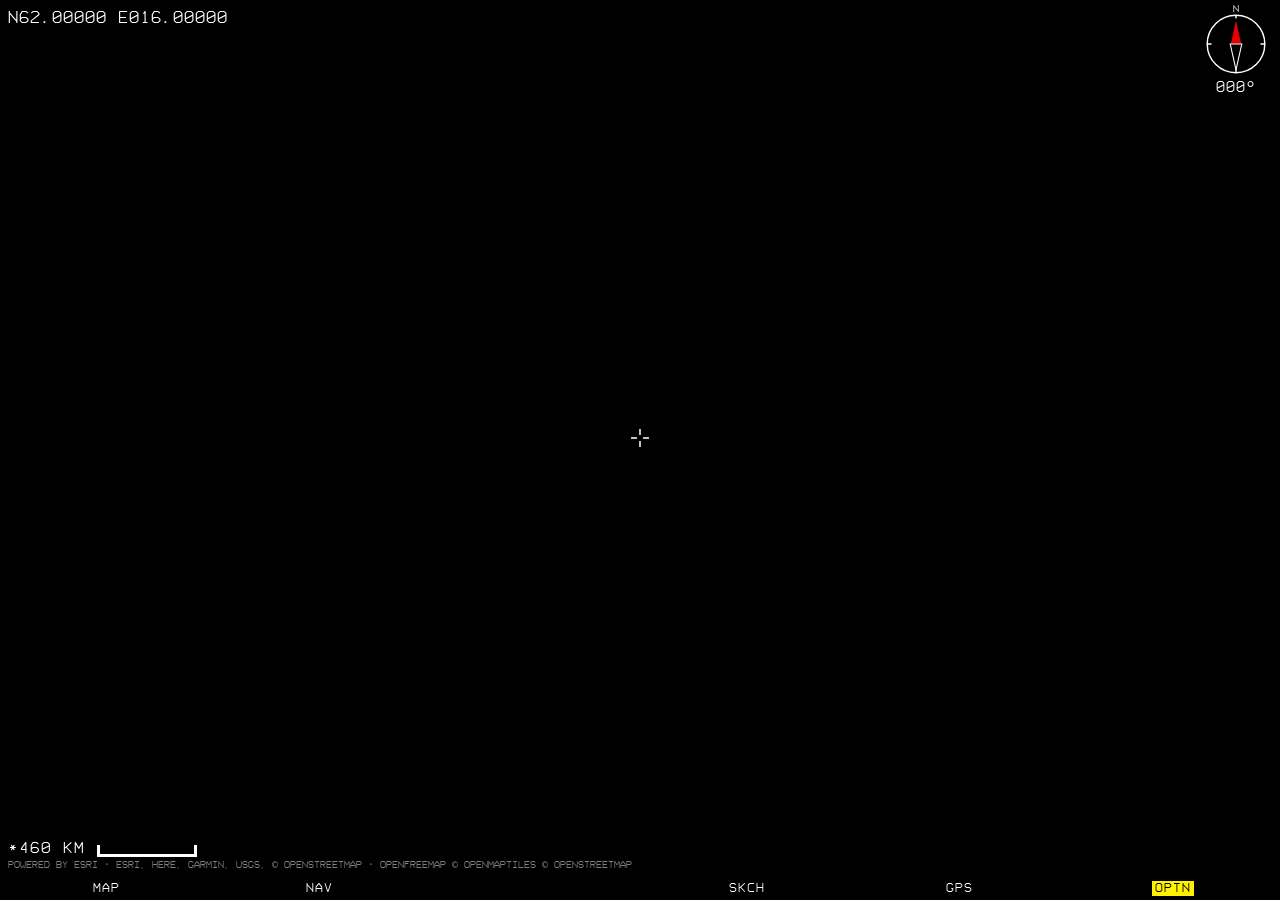
==== commit d63999b3: "Ny version" ====
--- a/map/mobile/index.html
+++ b/map/mobile/index.html
@@ -5,7 +5,7 @@
 <meta name="viewport" content="width=device-width, initial-scale=1, maximum-scale=1, user-scalable=no, viewport-fit=cover">
 <meta name="apple-mobile-web-app-capable" content="yes">
 <meta name="mobile-web-app-capable" content="yes">
-<meta name="apple-mobile-web-app-status-bar-style" content="black">
+<meta name="apple-mobile-web-app-status-bar-style" content="black-translucent">
 <meta name="apple-mobile-web-app-title" content="MFD MAP">
 <meta name="theme-color" content="#000000">
 <link rel="manifest" href="manifest.webmanifest">
@@ -45,9 +45,12 @@
         <!-- Vald punkt: namn, koordinat, hojd, avstand + baring fran min position -->
         <div id="m-point" hidden></div>
       </div>
-      <!-- Helskarmspanel (MAP, LIST, OLAT, GOTO, MENU, DIAG) -->
+      <!-- Slot 7-12: vanster kant, vertikal text. Tomma slots tar inga tryck -->
+      <div id="m-side"></div>
+      <!-- Helskarmspanel (MAP, NAV, GOTO, GPS, OPTN, DIAG) -->
       <div id="m-panel" hidden></div>
     </div>
+    <!-- Slot 1-6: bottenmarginalen -->
     <div id="m-bar"></div>
   </div>
   <input id="m-file" type="file" accept=".json,application/json" hidden>
--- a/map/mobile/mobile.css
+++ b/map/mobile/mobile.css
@@ -1,4 +1,5 @@
-/* map/mobile/mobile.css - telefonlayouten. Staende, knappmeny + helskarmspaneler,
+/* map/mobile/mobile.css - telefonlayouten. Staende, kartan over hela sidan, slots i
+   bottenmarginalen och utmed vanster kant + helskarmspaneler,
    INTE OSB-ramen. Farger BARA ur paletten i ui/layout.css, inga radier (*-regeln
    i ui/style.css). ON = vit fyllning med svart text. ui/layout.css rors inte. */
 html, body{ position:fixed; inset:0; overscroll-behavior:none; -webkit-touch-callout:none; -webkit-tap-highlight-color:transparent; }
@@ -6,22 +7,22 @@
 /* Utan detta gar det inte att skriva i falt pa iOS (style.css: user-select none). */
 input{ -webkit-user-select:text; user-select:text; }
 
-#m-app{ position:absolute; inset:0; display:flex; flex-direction:column; padding-top:env(safe-area-inset-top); }
+#m-app{ position:absolute; inset:0; display:flex; flex-direction:column; }
 #m-stage{ position:relative; flex:1; min-height:0; overflow:hidden; }
 #m-map{ position:absolute; inset:0; width:100%; height:100%; display:block; touch-action:none; }
 
 /* Laddningsbar overst, syns bara nar nagot laddar */
-#m-load{ position:absolute; z-index:2; left:0; right:0; top:0; height:3px; pointer-events:none; }
+#m-load{ position:absolute; z-index:2; left:0; right:0; top:env(safe-area-inset-top); height:3px; pointer-events:none; }
 #m-load[hidden]{ display:none; }
 #m-load-bar{ height:100%; background:var(--green); }
 
 /* Koordinater: kartans mitt + min position */
-#m-hud{ position:absolute; z-index:2; left:8px; top:8px; right:88px; pointer-events:none;
+#m-hud{ position:absolute; z-index:2; left:8px; top:calc(8px + env(safe-area-inset-top)); right:88px; pointer-events:none;
         font-size:17px; letter-spacing:1px; line-height:1.3;
         -webkit-text-stroke:3px var(--bg); paint-order:stroke fill; }
 #m-pos{ color:var(--c-blue); }
 
-#map-compass{ right:8px; top:8px; }
+#map-compass{ right:8px; top:calc(8px + env(safe-area-inset-top)); }
 #map-compass-up{ font-size:15px; }
 
 #m-lower{ position:absolute; z-index:2; left:0; right:0; bottom:0; display:flex; flex-direction:column; pointer-events:none; }
@@ -37,9 +38,25 @@
 .mp-sub{ grid-column:1; font-size:13px; color:var(--green-dim); }
 .mp-line{ grid-column:1 / -1; overflow-wrap:anywhere; }
 
-/* Knappmenyn */
-#m-bar{ display:grid; grid-template-columns:repeat(6, 1fr); gap:3px; background:var(--bg);
-        border-top:2px solid var(--green); padding:4px 3px calc(4px + env(safe-area-inset-bottom)); }
+/* Slots: liten text, men traffytan (::after) ar lika stor som en vanlig knapp och nar ut over kartan.
+   Marginalen ar aldrig lagre an iPhones hemindikator. */
+#m-bar{ position:relative; z-index:6; display:grid; grid-template-columns:repeat(6, 1fr); background:var(--bg);
+        height:max(24px, calc(6px + env(safe-area-inset-bottom))); }
+.m-slot{ appearance:none; -webkit-appearance:none; position:relative; font:inherit; font-size:13px; letter-spacing:1px; line-height:1;
+         color:var(--green); background:none; border:0; padding:5px 0 0; min-width:0; touch-action:manipulation;
+         display:flex; justify-content:center; align-items:flex-start; }
+.m-slot::after{ content:''; position:absolute; inset:-30px 0 0; }
+.m-slot span{ padding:1px 3px; }
+.m-slot.on span{ background:var(--c-white); color:var(--bg); }
+.m-slot.warn span{ background:var(--c-yellow); color:var(--bg); }
+#m-side{ position:absolute; z-index:3; left:0; top:calc(64px + env(safe-area-inset-top)); bottom:92px; width:44px;
+         display:flex; flex-direction:column-reverse; pointer-events:none; }
+#m-side .m-slot{ flex:1; min-height:0; pointer-events:auto; align-items:center; justify-content:flex-start; padding:0 0 0 2px; }
+#m-side .m-slot::after{ inset:0; }
+#m-side span{ writing-mode:vertical-rl; transform:rotate(180deg); background:var(--bg); padding:3px 1px; }
+#m-side .m-slot.on span{ background:var(--c-white); }
+
+/* Knappar i panelerna */
 .m-btn{ appearance:none; -webkit-appearance:none; font:inherit; color:var(--green); background:var(--bg);
         border:1px solid var(--green-dim); min-height:52px; padding:2px; font-size:17px; letter-spacing:1px; line-height:1.1;
         display:flex; flex-direction:column; align-items:center; justify-content:center; min-width:0; touch-action:manipulation; }
@@ -49,7 +66,8 @@
 .m-btn.warn{ background:var(--c-yellow); color:var(--bg); border-color:var(--c-yellow); }
 
 /* Helskarmspaneler (over kartan, knappmenyn ligger kvar) */
-#m-panel{ position:absolute; z-index:5; inset:0; background:var(--bg); overflow-y:auto; -webkit-overflow-scrolling:touch; padding:10px; }
+#m-panel{ position:absolute; z-index:5; inset:0; background:var(--bg); overflow-y:auto; -webkit-overflow-scrolling:touch;
+          padding:calc(10px + env(safe-area-inset-top)) 10px 40px; }
 #m-panel[hidden]{ display:none; }
 .m-title{ font-size:22px; letter-spacing:2px; margin-bottom:8px; }
 .m-head{ font-size:14px; letter-spacing:2px; color:var(--green-dim); margin:14px 0 4px; }
@@ -58,7 +76,13 @@
 .m-row{ align-items:flex-start; text-align:left; min-height:46px; padding:6px 10px; width:100%; font-size:18px; }
 .m-row small{ font-size:13px; margin-top:2px; }
 .m-grid{ display:grid; grid-template-columns:repeat(3, 1fr); gap:3px; }
-.m-grid .m-btn{ min-height:46px; }
+.m-grid .m-btn, .m-grid2 .m-btn{ min-height:46px; }
+.m-grid2{ display:grid; grid-template-columns:repeat(2, 1fr); gap:3px; }
+.m-box{ border:1px solid var(--green-dim); padding:8px 10px 10px; margin-bottom:8px; }
+.m-box .m-head:first-child{ margin-top:0; }
+.m-kv{ display:flex; justify-content:space-between; gap:8px; font-size:18px; letter-spacing:1px; padding:4px 0; }
+.m-kv span:first-child{ color:var(--green-dim); font-size:14px; letter-spacing:2px; align-self:center; }
+.m-big{ font-size:34px; letter-spacing:2px; }
 /* Punktrad: (ruttnummer) nummer, namn, koordinat */
 .m-pt{ display:grid; grid-template-columns:62px 1fr; gap:0 6px; align-items:center; text-align:left; }
 .m-pt .m-no{ color:var(--green-dim); font-size:15px; }
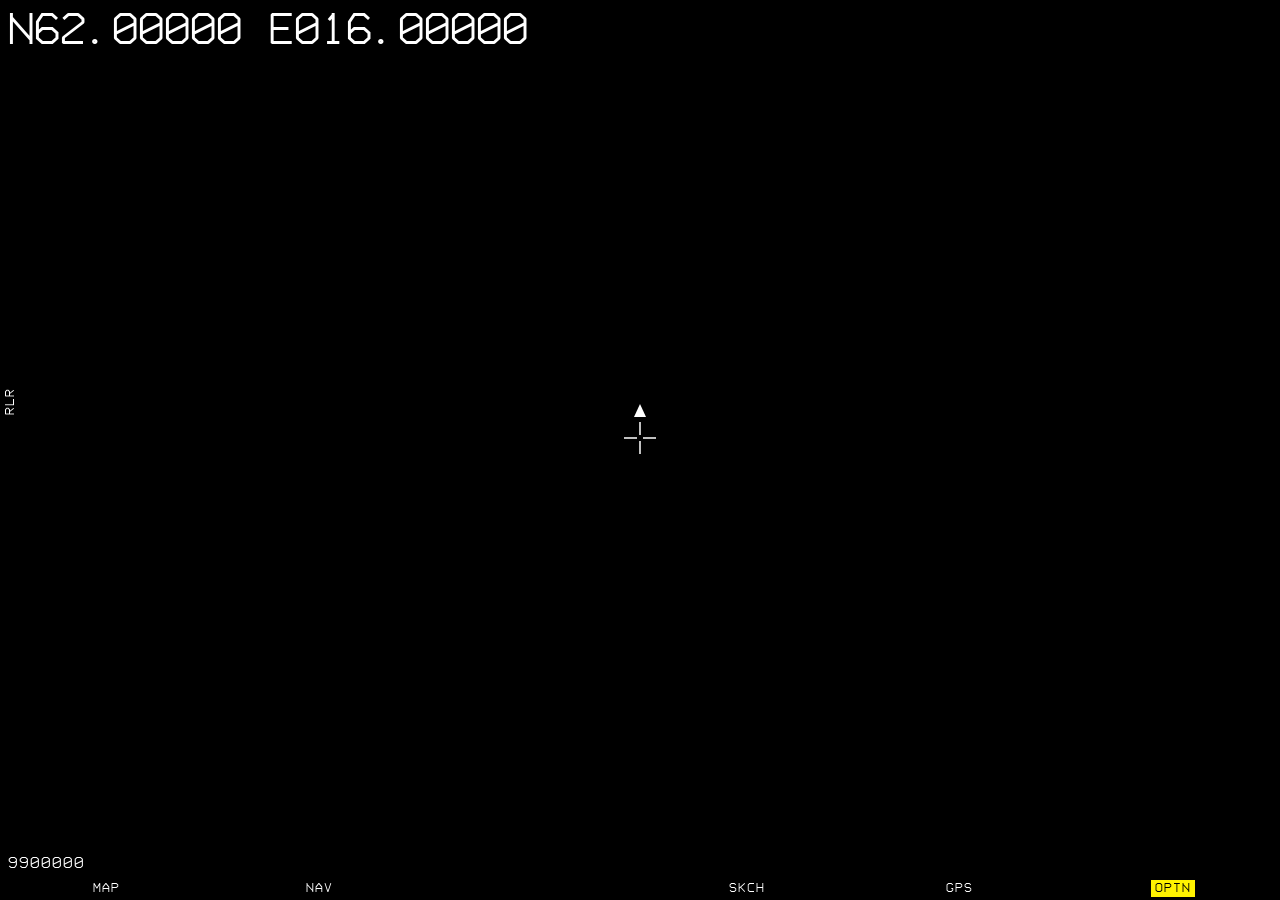
==== commit 01f1105f: "Ny version" ====
--- a/map/mobile/index.html
+++ b/map/mobile/index.html
@@ -1,5 +1,5 @@
 <!DOCTYPE html>
-<html lang="sv">
+<html lang="en">
 <head>
 <meta charset="utf-8">
 <meta name="viewport" content="width=device-width, initial-scale=1, maximum-scale=1, user-scalable=no, viewport-fit=cover">
@@ -37,17 +37,16 @@
         <div id="map-compass-up"></div>
       </div>
       <div id="m-lower">
-        <!-- Skalstock + kartleverantor -->
+        <!-- Nederkantens langd i meter -->
         <div id="m-foot">
-          <div id="map-scale"><span id="map-scale-txt"></span><div id="map-scale-bar"></div></div>
-          <div id="map-src"></div>
+          <div id="map-scale"><span id="map-scale-txt"></span></div>
         </div>
         <!-- Vald punkt: namn, koordinat, hojd, avstand + baring fran min position -->
         <div id="m-point" hidden></div>
       </div>
-      <!-- Slot 7-12: vanster kant, vertikal text. Tomma slots tar inga tryck -->
+      <!-- Vanster kant, slot 1 overst, vertikal text. Tomma slots tar inga tryck -->
       <div id="m-side"></div>
-      <!-- Helskarmspanel (MAP, NAV, GOTO, GPS, OPTN, DIAG) -->
+      <!-- Helskarmspanel (MAP, NAV, GOTO, OPTN, DIAG) -->
       <div id="m-panel" hidden></div>
     </div>
     <!-- Slot 1-6: bottenmarginalen -->
--- a/map/mobile/mobile.css
+++ b/map/mobile/mobile.css
@@ -1,14 +1,14 @@
-/* map/mobile/mobile.css - telefonlayouten. Staende, kartan over hela sidan, slots i
-   bottenmarginalen och utmed vanster kant + helskarmspaneler,
-   INTE OSB-ramen. Farger BARA ur paletten i ui/layout.css, inga radier (*-regeln
-   i ui/style.css). ON = vit fyllning med svart text. ui/layout.css rors inte. */
+/* map/mobile/mobile.css - telefonlayouten. Kartan over hela sidan, slots i bottenmarginalen
+   och utmed vanster kant + helskarmspaneler. Knapparna foljer OSB-reglerna i ui/layout.css:
+   ingen ram i vila, TOGGLE PA = vit fyllning runt BARA texten (.on), VALT ALTERNATIV = vit ram
+   (.current), max 4 tecken per rad. Farger BARA ur paletten, inga radier. ui/layout.css rors inte. */
 html, body{ position:fixed; inset:0; overscroll-behavior:none; -webkit-touch-callout:none; -webkit-tap-highlight-color:transparent; }
 body{ display:block; }
 /* Utan detta gar det inte att skriva i falt pa iOS (style.css: user-select none). */
 input{ -webkit-user-select:text; user-select:text; }
 
 #m-app{ position:absolute; inset:0; display:flex; flex-direction:column; }
-#m-stage{ position:relative; flex:1; min-height:0; overflow:hidden; }
+#m-stage{ position:relative; flex:1; min-height:0; overflow:hidden; --m-center-h:32px; }
 #m-map{ position:absolute; inset:0; width:100%; height:100%; display:block; touch-action:none; }
 
 /* Laddningsbar overst, syns bara nar nagot laddar */
@@ -16,78 +16,80 @@
 #m-load[hidden]{ display:none; }
 #m-load-bar{ height:100%; background:var(--green); }
 
-/* Koordinater: kartans mitt + min position */
-#m-hud{ position:absolute; z-index:2; left:8px; top:calc(8px + env(safe-area-inset-top)); right:88px; pointer-events:none;
-        font-size:17px; letter-spacing:1px; line-height:1.3;
-        -webkit-text-stroke:3px var(--bg); paint-order:stroke fill; }
-#m-pos{ color:var(--c-blue); }
+/* Harkorsets koordinat: fyller overkanten (fontstorleken raknas i app.js). Under den min position. */
+#m-hud{ position:absolute; z-index:2; left:8px; right:8px; top:calc(8px + env(safe-area-inset-top)); pointer-events:none;
+        line-height:1.15; -webkit-text-stroke:3px var(--bg); paint-order:stroke fill; }
+#m-center{ white-space:nowrap; overflow:hidden; }
+#m-pos{ color:var(--c-green); font-size:17px; letter-spacing:1px; }
 
-#map-compass{ right:8px; top:calc(8px + env(safe-area-inset-top)); }
+/* Kompassen syns bara nar kartan ar vriden, under koordinaten. */
+#map-compass{ right:8px; top:calc(10px + var(--m-center-h) + env(safe-area-inset-top)); }
 #map-compass-up{ font-size:15px; }
 
 #m-lower{ position:absolute; z-index:2; left:0; right:0; bottom:0; display:flex; flex-direction:column; pointer-events:none; }
 #m-foot{ padding:0 8px 4px; }
 #map-scale-txt{ font-size:16px; }
-#map-src{ font-size:10px; margin-top:2px; }
 
-/* Vald punkt */
-#m-point{ pointer-events:auto; background:var(--bg); border-top:2px solid var(--green); padding:8px 10px;
+/* Vald punkt (nederkanten lamnar plats for GPS-avlasningen) */
+#m-point{ pointer-events:auto; background:var(--bg); border-top:2px solid var(--green); padding:8px 10px 22px;
           display:grid; grid-template-columns:1fr auto; gap:2px 8px; font-size:17px; letter-spacing:1px; }
 #m-point[hidden]{ display:none; }
 .mp-name{ font-size:20px; color:var(--c-blue); overflow-wrap:anywhere; }
-.mp-sub{ grid-column:1; font-size:13px; color:var(--green-dim); }
 .mp-line{ grid-column:1 / -1; overflow-wrap:anywhere; }
+.mp-gps{ color:var(--c-green); }
 
 /* Slots: liten text, men traffytan (::after) ar lika stor som en vanlig knapp och nar ut over kartan.
    Marginalen ar aldrig lagre an iPhones hemindikator. */
 #m-bar{ position:relative; z-index:6; display:grid; grid-template-columns:repeat(6, 1fr); background:var(--bg);
         height:max(24px, calc(6px + env(safe-area-inset-bottom))); }
 .m-slot{ appearance:none; -webkit-appearance:none; position:relative; font:inherit; font-size:13px; letter-spacing:1px; line-height:1;
-         color:var(--green); background:none; border:0; padding:5px 0 0; min-width:0; touch-action:manipulation;
+         color:var(--green); background:none; border:0; padding:4px 0 0; min-width:0; touch-action:manipulation;
          display:flex; justify-content:center; align-items:flex-start; }
 .m-slot::after{ content:''; position:absolute; inset:-30px 0 0; }
-.m-slot span{ padding:1px 3px; }
+.m-slot span{ padding:1px 3px; border:1px solid transparent; }
 .m-slot.on span{ background:var(--c-white); color:var(--bg); }
+.m-slot.current span{ border-color:var(--c-white); background:rgba(var(--green-rgb),.13); }
 .m-slot.warn span{ background:var(--c-yellow); color:var(--bg); }
-#m-side{ position:absolute; z-index:3; left:0; top:calc(64px + env(safe-area-inset-top)); bottom:92px; width:44px;
-         display:flex; flex-direction:column-reverse; pointer-events:none; }
+/* Avlasning over knappen (GPS: felmarginal | tid sedan fix) */
+.m-slot small{ position:absolute; bottom:100%; left:50%; transform:translateX(-50%); white-space:nowrap; font-size:14px;
+               padding-bottom:3px; -webkit-text-stroke:3px var(--bg); paint-order:stroke fill; }
+.m-slot small:empty{ display:none; }
+/* Vanster kant: slot 1 overst. Tomma slots tar inga tryck. */
+#m-side{ position:absolute; z-index:3; left:0; top:calc(38px + var(--m-center-h) + env(safe-area-inset-top)); bottom:36px; width:44px;
+         display:flex; flex-direction:column; pointer-events:none; }
 #m-side .m-slot{ flex:1; min-height:0; pointer-events:auto; align-items:center; justify-content:flex-start; padding:0 0 0 2px; }
 #m-side .m-slot::after{ inset:0; }
-#m-side span{ writing-mode:vertical-rl; transform:rotate(180deg); background:var(--bg); padding:3px 1px; }
+#m-side span{ writing-mode:vertical-rl; transform:rotate(180deg); padding:3px 1px; background:var(--bg); }
 #m-side .m-slot.on span{ background:var(--c-white); }
 
 /* Knappar i panelerna */
-.m-btn{ appearance:none; -webkit-appearance:none; font:inherit; color:var(--green); background:var(--bg);
-        border:1px solid var(--green-dim); min-height:52px; padding:2px; font-size:17px; letter-spacing:1px; line-height:1.1;
-        display:flex; flex-direction:column; align-items:center; justify-content:center; min-width:0; touch-action:manipulation; }
-.m-btn small{ font-size:12px; letter-spacing:0; max-width:100%; overflow:hidden; white-space:nowrap; }
+.m-btn{ appearance:none; -webkit-appearance:none; font:inherit; color:var(--green); background:none; border:1px solid transparent;
+        min-height:46px; min-width:0; padding:2px; font-size:17px; letter-spacing:1px; line-height:1.1;
+        display:flex; flex-direction:column; align-items:center; justify-content:center; touch-action:manipulation; }
+.m-btn span, .m-btn small{ display:block; font-size:17px; white-space:nowrap; max-width:100%; overflow:hidden; }
 .m-btn small:empty{ display:none; }
-.m-btn.on{ background:var(--c-white); color:var(--bg); border-color:var(--c-white); }
-.m-btn.warn{ background:var(--c-yellow); color:var(--bg); border-color:var(--c-yellow); }
+.m-btn.on span{ background:var(--c-white); color:var(--bg); padding:3px 3px 0; }
+.m-btn.warn span{ background:var(--c-yellow); color:var(--bg); padding:3px 3px 0; }
+.m-btn.current{ border-color:var(--c-white); background:rgba(var(--green-rgb),.13); }
 
 /* Helskarmspaneler (over kartan, knappmenyn ligger kvar) */
 #m-panel{ position:absolute; z-index:5; inset:0; background:var(--bg); overflow-y:auto; -webkit-overflow-scrolling:touch;
           padding:calc(10px + env(safe-area-inset-top)) 10px 40px; }
 #m-panel[hidden]{ display:none; }
-.m-title{ font-size:22px; letter-spacing:2px; margin-bottom:8px; }
 .m-head{ font-size:14px; letter-spacing:2px; color:var(--green-dim); margin:14px 0 4px; }
-.m-note{ font-size:14px; color:var(--green-dim); margin:6px 0; overflow-wrap:anywhere; }
+.m-credit{ font-size:12px; color:var(--green-dim); margin-top:24px; overflow-wrap:anywhere; }
+.m-value{ font-size:22px; letter-spacing:2px; padding:4px; }
+.m-none{ font-size:17px; letter-spacing:1px; padding:4px; }
 .m-rows{ display:flex; flex-direction:column; gap:3px; }
-.m-row{ align-items:flex-start; text-align:left; min-height:46px; padding:6px 10px; width:100%; font-size:18px; }
-.m-row small{ font-size:13px; margin-top:2px; }
-.m-grid{ display:grid; grid-template-columns:repeat(3, 1fr); gap:3px; }
-.m-grid .m-btn, .m-grid2 .m-btn{ min-height:46px; }
+.m-grid{ display:grid; grid-template-columns:repeat(4, 1fr); gap:3px; }
 .m-grid2{ display:grid; grid-template-columns:repeat(2, 1fr); gap:3px; }
-.m-box{ border:1px solid var(--green-dim); padding:8px 10px 10px; margin-bottom:8px; }
-.m-box .m-head:first-child{ margin-top:0; }
-.m-kv{ display:flex; justify-content:space-between; gap:8px; font-size:18px; letter-spacing:1px; padding:4px 0; }
-.m-kv span:first-child{ color:var(--green-dim); font-size:14px; letter-spacing:2px; align-self:center; }
-.m-big{ font-size:34px; letter-spacing:2px; }
 /* Punktrad: (ruttnummer) nummer, namn, koordinat */
-.m-pt{ display:grid; grid-template-columns:62px 1fr; gap:0 6px; align-items:center; text-align:left; }
+.m-pt{ display:grid; grid-template-columns:62px 1fr; gap:0 6px; align-items:center; text-align:left; padding:4px; width:100%; }
 .m-pt .m-no{ color:var(--green-dim); font-size:15px; }
 .m-pt .m-crd{ grid-column:2; font-size:13px; }
 
 .m-input{ appearance:none; -webkit-appearance:none; width:100%; font:inherit; font-size:18px; letter-spacing:1px; padding:10px;
-          color:var(--green); background:var(--bg); border:2px solid var(--green); outline:none; caret-color:var(--green); }
-.m-dim{ display:grid; grid-template-columns:1fr 1fr 1fr; gap:3px; align-items:center; text-align:center; font-size:20px; }
+          color:var(--green); background:var(--bg); border:1px solid var(--green); outline:none; caret-color:var(--green); }
+.m-input::placeholder{ color:var(--green-dim); }
+.m-form{ display:grid; grid-template-columns:1fr auto; gap:3px; }
+.m-form .m-btn{ min-width:56px; }
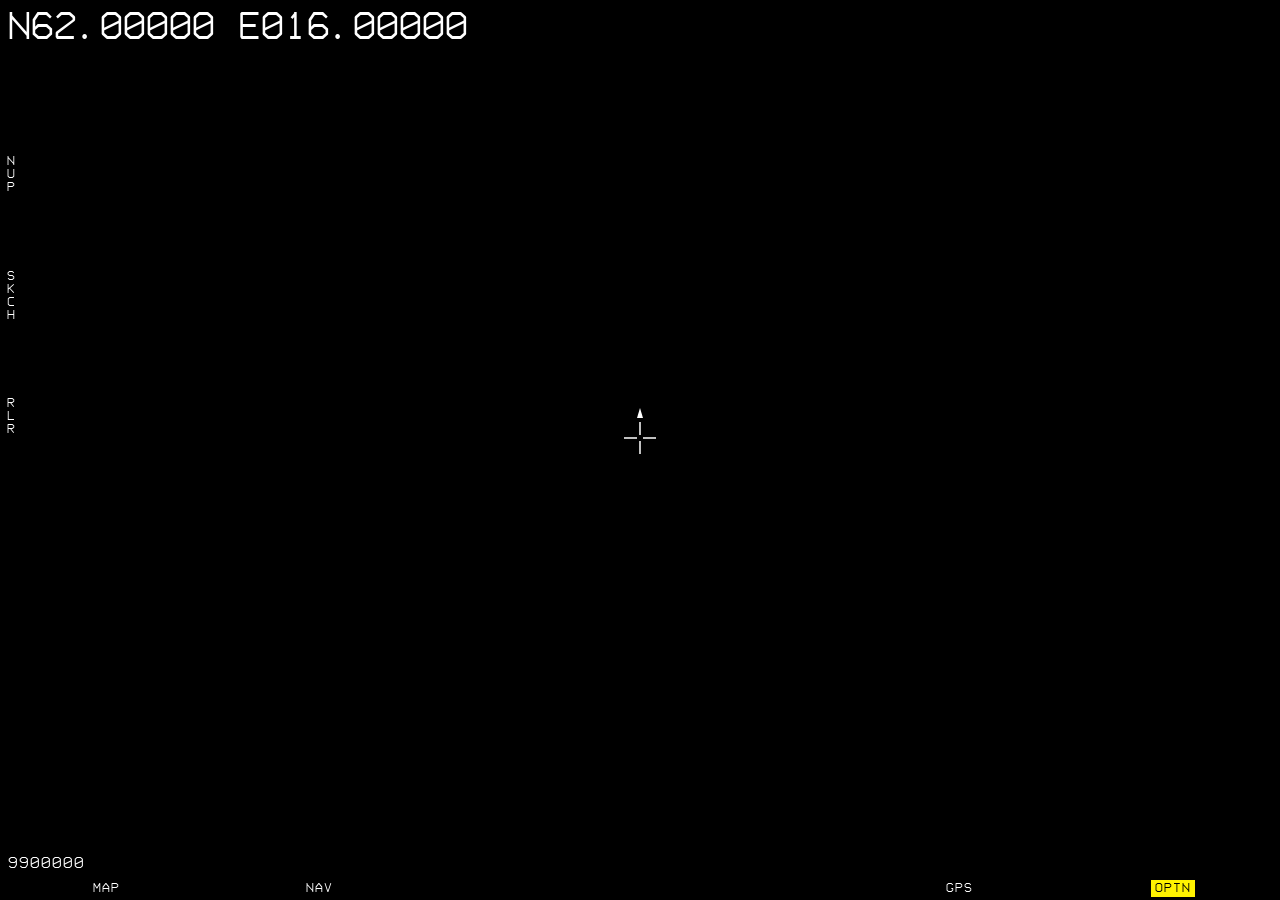
==== commit 83d8a896: "Ny version" ====
--- a/map/mobile/index.html
+++ b/map/mobile/index.html
@@ -21,9 +21,9 @@
   <div id="m-app">
     <div id="m-stage">
       <canvas id="m-map"></canvas>
-      <!-- Laddning overst, koordinater (kartans mitt + min position), kompass -->
+      <!-- Laddning overst, koordinater (kartans mitt, min position, vald punkt), kompass -->
       <div id="m-load"><div id="m-load-bar"></div></div>
-      <div id="m-hud"><div id="m-center"></div><div id="m-pos"></div></div>
+      <div id="m-hud"><div id="m-center"></div><div id="m-pos"></div><div id="m-sel"></div></div>
       <div id="map-compass">
         <svg viewBox="-50 -50 100 100" width="72" height="72">
           <g id="map-compass-rot">
@@ -41,11 +41,11 @@
         <div id="m-foot">
           <div id="map-scale"><span id="map-scale-txt"></span></div>
         </div>
-        <!-- Vald punkt: namn, koordinat, hojd, avstand + baring fran min position -->
-        <div id="m-point" hidden></div>
       </div>
       <!-- Vanster kant, slot 1 overst, vertikal text. Tomma slots tar inga tryck -->
       <div id="m-side"></div>
+      <!-- Syns medan ERSE halls ned -->
+      <div id="m-erase" hidden>ERASE</div>
       <!-- Helskarmspanel (MAP, NAV, GOTO, OPTN, DIAG) -->
       <div id="m-panel" hidden></div>
     </div>
--- a/map/mobile/mobile.css
+++ b/map/mobile/mobile.css
@@ -16,27 +16,25 @@
 #m-load[hidden]{ display:none; }
 #m-load-bar{ height:100%; background:var(--green); }
 
-/* Harkorsets koordinat: fyller overkanten (fontstorleken raknas i app.js). Under den min position. */
+/* Harkorsets koordinat (fontstorleken raknas i app.js). Under den min position och vald punkt. */
 #m-hud{ position:absolute; z-index:2; left:8px; right:8px; top:calc(8px + env(safe-area-inset-top)); pointer-events:none;
         line-height:1.15; -webkit-text-stroke:3px var(--bg); paint-order:stroke fill; }
 #m-center{ white-space:nowrap; overflow:hidden; }
-#m-pos{ color:var(--c-green); font-size:17px; letter-spacing:1px; }
+#m-pos, #m-sel{ font-size:17px; letter-spacing:1px; }
+#m-pos{ color:var(--c-green); }
+#m-sel{ color:var(--c-blue); white-space:pre-line; overflow-wrap:anywhere; }
 
-/* Kompassen syns bara nar kartan ar vriden, under koordinaten. */
-#map-compass{ right:8px; top:calc(10px + var(--m-center-h) + env(safe-area-inset-top)); }
+/* Kompassen syns bara nar kartan ar vriden, under koordinaterna. */
+#map-compass{ right:8px; top:calc(54px + var(--m-center-h) + env(safe-area-inset-top)); }
 #map-compass-up{ font-size:15px; }
 
 #m-lower{ position:absolute; z-index:2; left:0; right:0; bottom:0; display:flex; flex-direction:column; pointer-events:none; }
 #m-foot{ padding:0 8px 4px; }
 #map-scale-txt{ font-size:16px; }
 
-/* Vald punkt (nederkanten lamnar plats for GPS-avlasningen) */
-#m-point{ pointer-events:auto; background:var(--bg); border-top:2px solid var(--green); padding:8px 10px 22px;
-          display:grid; grid-template-columns:1fr auto; gap:2px 8px; font-size:17px; letter-spacing:1px; }
-#m-point[hidden]{ display:none; }
-.mp-name{ font-size:20px; color:var(--c-blue); overflow-wrap:anywhere; }
-.mp-line{ grid-column:1 / -1; overflow-wrap:anywhere; }
-.mp-gps{ color:var(--c-green); }
+#m-erase{ position:absolute; z-index:4; left:0; right:0; top:40%; text-align:center; font-size:72px; letter-spacing:2px; pointer-events:none;
+          -webkit-text-stroke:6px var(--bg); paint-order:stroke fill; }
+#m-erase[hidden]{ display:none; }
 
 /* Slots: liten text, men traffytan (::after) ar lika stor som en vanlig knapp och nar ut over kartan.
    Marginalen ar aldrig lagre an iPhones hemindikator. */
@@ -54,12 +52,12 @@
 .m-slot small{ position:absolute; bottom:100%; left:50%; transform:translateX(-50%); white-space:nowrap; font-size:14px;
                padding-bottom:3px; -webkit-text-stroke:3px var(--bg); paint-order:stroke fill; }
 .m-slot small:empty{ display:none; }
-/* Vanster kant: slot 1 overst. Tomma slots tar inga tryck. */
-#m-side{ position:absolute; z-index:3; left:0; top:calc(38px + var(--m-center-h) + env(safe-area-inset-top)); bottom:36px; width:44px;
+/* Vanster kant: slot 1 overst, en bokstav per rad. Tomma slots tar inga tryck. */
+#m-side{ position:absolute; z-index:3; left:0; top:calc(70px + var(--m-center-h) + env(safe-area-inset-top)); bottom:36px; width:44px;
          display:flex; flex-direction:column; pointer-events:none; }
-#m-side .m-slot{ flex:1; min-height:0; pointer-events:auto; align-items:center; justify-content:flex-start; padding:0 0 0 2px; }
+#m-side .m-slot{ flex:1; min-height:0; pointer-events:auto; align-items:center; justify-content:flex-start; padding:0 0 0 2px; touch-action:none; }
 #m-side .m-slot::after{ inset:0; }
-#m-side span{ writing-mode:vertical-rl; transform:rotate(180deg); padding:3px 1px; background:var(--bg); }
+#m-side span{ writing-mode:vertical-rl; text-orientation:upright; letter-spacing:0; padding:3px 1px; background:var(--bg); }
 #m-side .m-slot.on span{ background:var(--c-white); }
 
 /* Knappar i panelerna */
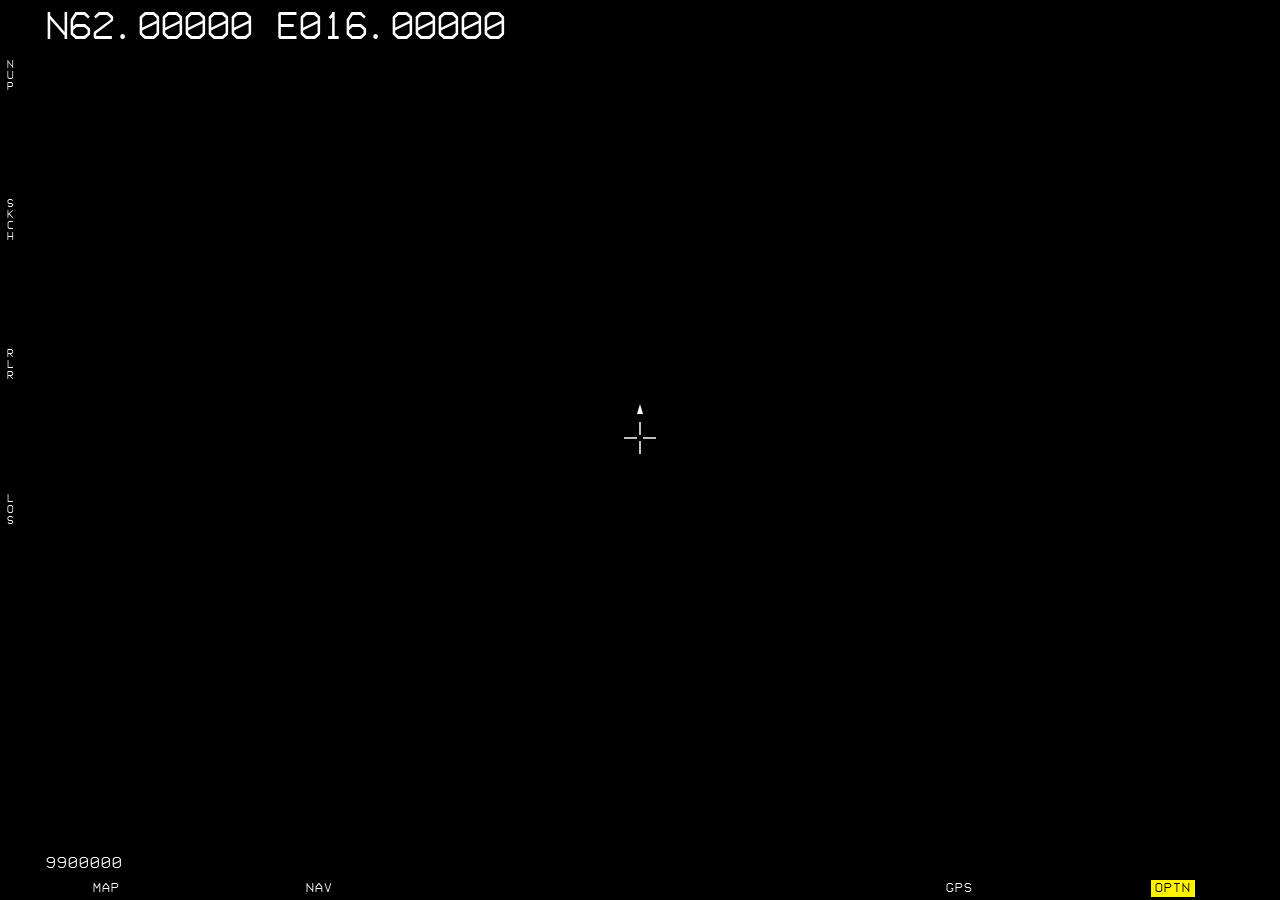
==== commit ff691f06: "Ny version" ====
--- a/map/mobile/index.html
+++ b/map/mobile/index.html
@@ -63,6 +63,7 @@
 <script src="../coords.js"></script>
 <script src="../scale.js"></script>
 <script src="../tools.js"></script>
+<script src="../terrain.js"></script>
 <script src="../draw.js"></script>
 <script src="../lists.js"></script>
 <script src="../marks.js"></script>
--- a/map/mobile/mobile.css
+++ b/map/mobile/mobile.css
@@ -2,22 +2,27 @@
    och utmed vanster kant + helskarmspaneler. Knapparna foljer OSB-reglerna i ui/layout.css:
    ingen ram i vila, TOGGLE PA = vit fyllning runt BARA texten (.on), VALT ALTERNATIV = vit ram
    (.current), max 4 tecken per rad. Farger BARA ur paletten, inga radier. ui/layout.css rors inte. */
-html, body{ position:fixed; inset:0; overscroll-behavior:none; -webkit-touch-callout:none; -webkit-tap-highlight-color:transparent; }
+html, body{ position:fixed; inset:0; overscroll-behavior:none; -webkit-touch-callout:none; -webkit-tap-highlight-color:transparent;
+             -webkit-user-select:none; }   /* iOS laser bara prefixet: annars markerar ett langt tryck text och avbryter fingret */
 body{ display:block; }
 /* Utan detta gar det inte att skriva i falt pa iOS (style.css: user-select none). */
 input{ -webkit-user-select:text; user-select:text; }
 
-#m-app{ position:absolute; inset:0; display:flex; flex-direction:column; }
+#m-app{ position:absolute; inset:0; display:flex; flex-direction:column;
+        --sa-t:env(safe-area-inset-top); --sa-r:env(safe-area-inset-right); --sa-b:env(safe-area-inset-bottom); --sa-l:env(safe-area-inset-left); }
+/* Vriden av app.js (OPTN SCREEN): telefonens kanter hamnar pa andra sidor av innehallet */
+#m-app.rot90{ --sa-t:env(safe-area-inset-right); --sa-r:env(safe-area-inset-bottom); --sa-b:env(safe-area-inset-left); --sa-l:env(safe-area-inset-top); }
+#m-app.rot270{ --sa-t:env(safe-area-inset-left); --sa-r:env(safe-area-inset-top); --sa-b:env(safe-area-inset-right); --sa-l:env(safe-area-inset-bottom); }
 #m-stage{ position:relative; flex:1; min-height:0; overflow:hidden; --m-center-h:32px; }
 #m-map{ position:absolute; inset:0; width:100%; height:100%; display:block; touch-action:none; }
 
 /* Laddningsbar overst, syns bara nar nagot laddar */
-#m-load{ position:absolute; z-index:2; left:0; right:0; top:env(safe-area-inset-top); height:3px; pointer-events:none; }
+#m-load{ position:absolute; z-index:2; left:0; right:0; top:var(--sa-t); height:3px; pointer-events:none; }
 #m-load[hidden]{ display:none; }
 #m-load-bar{ height:100%; background:var(--green); }
 
 /* Harkorsets koordinat (fontstorleken raknas i app.js). Under den min position och vald punkt. */
-#m-hud{ position:absolute; z-index:2; left:8px; right:8px; top:calc(8px + env(safe-area-inset-top)); pointer-events:none;
+#m-hud{ position:absolute; z-index:2; left:calc(8px + var(--sa-l)); right:calc(8px + var(--sa-r)); top:calc(8px + var(--sa-t)); pointer-events:none;
         line-height:1.15; -webkit-text-stroke:3px var(--bg); paint-order:stroke fill; }
 #m-center{ white-space:nowrap; overflow:hidden; }
 #m-pos, #m-sel{ font-size:17px; letter-spacing:1px; }
@@ -25,11 +30,11 @@
 #m-sel{ color:var(--c-blue); white-space:pre-line; overflow-wrap:anywhere; }
 
 /* Kompassen syns bara nar kartan ar vriden, under koordinaterna. */
-#map-compass{ right:8px; top:calc(54px + var(--m-center-h) + env(safe-area-inset-top)); }
+#map-compass{ right:calc(8px + var(--sa-r)); top:calc(54px + var(--m-center-h) + var(--sa-t)); }
 #map-compass-up{ font-size:15px; }
 
 #m-lower{ position:absolute; z-index:2; left:0; right:0; bottom:0; display:flex; flex-direction:column; pointer-events:none; }
-#m-foot{ padding:0 8px 4px; }
+#m-foot{ padding:0 8px 4px calc(8px + var(--sa-l)); }
 #map-scale-txt{ font-size:16px; }
 
 #m-erase{ position:absolute; z-index:4; left:0; right:0; top:40%; text-align:center; font-size:72px; letter-spacing:2px; pointer-events:none;
@@ -39,7 +44,7 @@
 /* Slots: liten text, men traffytan (::after) ar lika stor som en vanlig knapp och nar ut over kartan.
    Marginalen ar aldrig lagre an iPhones hemindikator. */
 #m-bar{ position:relative; z-index:6; display:grid; grid-template-columns:repeat(6, 1fr); background:var(--bg);
-        height:max(24px, calc(6px + env(safe-area-inset-bottom))); }
+        height:max(24px, calc(6px + var(--sa-b))); padding:0 var(--sa-r) 0 var(--sa-l); }
 .m-slot{ appearance:none; -webkit-appearance:none; position:relative; font:inherit; font-size:13px; letter-spacing:1px; line-height:1;
          color:var(--green); background:none; border:0; padding:4px 0 0; min-width:0; touch-action:manipulation;
          display:flex; justify-content:center; align-items:flex-start; }
@@ -53,12 +58,18 @@
                padding-bottom:3px; -webkit-text-stroke:3px var(--bg); paint-order:stroke fill; }
 .m-slot small:empty{ display:none; }
 /* Vanster kant: slot 1 overst, en bokstav per rad. Tomma slots tar inga tryck. */
-#m-side{ position:absolute; z-index:3; left:0; top:calc(70px + var(--m-center-h) + env(safe-area-inset-top)); bottom:36px; width:44px;
+#m-side{ position:absolute; z-index:3; left:var(--sa-l); top:calc(70px + var(--m-center-h) + var(--sa-t)); bottom:36px; width:44px;
          display:flex; flex-direction:column; pointer-events:none; }
 #m-side .m-slot{ flex:1; min-height:0; pointer-events:auto; align-items:center; justify-content:flex-start; padding:0 0 0 2px; touch-action:none; }
 #m-side .m-slot::after{ inset:0; }
-#m-side span{ writing-mode:vertical-rl; text-orientation:upright; letter-spacing:0; padding:3px 1px; background:var(--bg); }
-#m-side .m-slot.on span{ background:var(--c-white); }
+#m-side span{ writing-mode:vertical-rl; text-orientation:upright; letter-spacing:0; padding:3px 1px;
+             -webkit-text-stroke:2.5px var(--bg); paint-order:stroke fill; }
+#m-side .m-slot.on span{ background:var(--c-white); -webkit-text-stroke:0; }
+/* Liggande: vanster kolumn i full hojd, koordinater och skala bredvid den */
+#m-app.land #m-side{ top:calc(4px + var(--sa-t)); bottom:4px; }
+#m-app.land #m-side .m-slot{ font-size:11px; }
+#m-app.land #m-hud{ left:calc(46px + var(--sa-l)); }
+#m-app.land #m-foot{ padding-left:calc(46px + var(--sa-l)); }
 
 /* Knappar i panelerna */
 .m-btn{ appearance:none; -webkit-appearance:none; font:inherit; color:var(--green); background:none; border:1px solid transparent;
@@ -72,7 +83,7 @@
 
 /* Helskarmspaneler (over kartan, knappmenyn ligger kvar) */
 #m-panel{ position:absolute; z-index:5; inset:0; background:var(--bg); overflow-y:auto; -webkit-overflow-scrolling:touch;
-          padding:calc(10px + env(safe-area-inset-top)) 10px 40px; }
+          padding:calc(10px + var(--sa-t)) calc(10px + var(--sa-r)) 40px calc(10px + var(--sa-l)); }
 #m-panel[hidden]{ display:none; }
 .m-head{ font-size:14px; letter-spacing:2px; color:var(--green-dim); margin:14px 0 4px; }
 .m-credit{ font-size:12px; color:var(--green-dim); margin-top:24px; overflow-wrap:anywhere; }
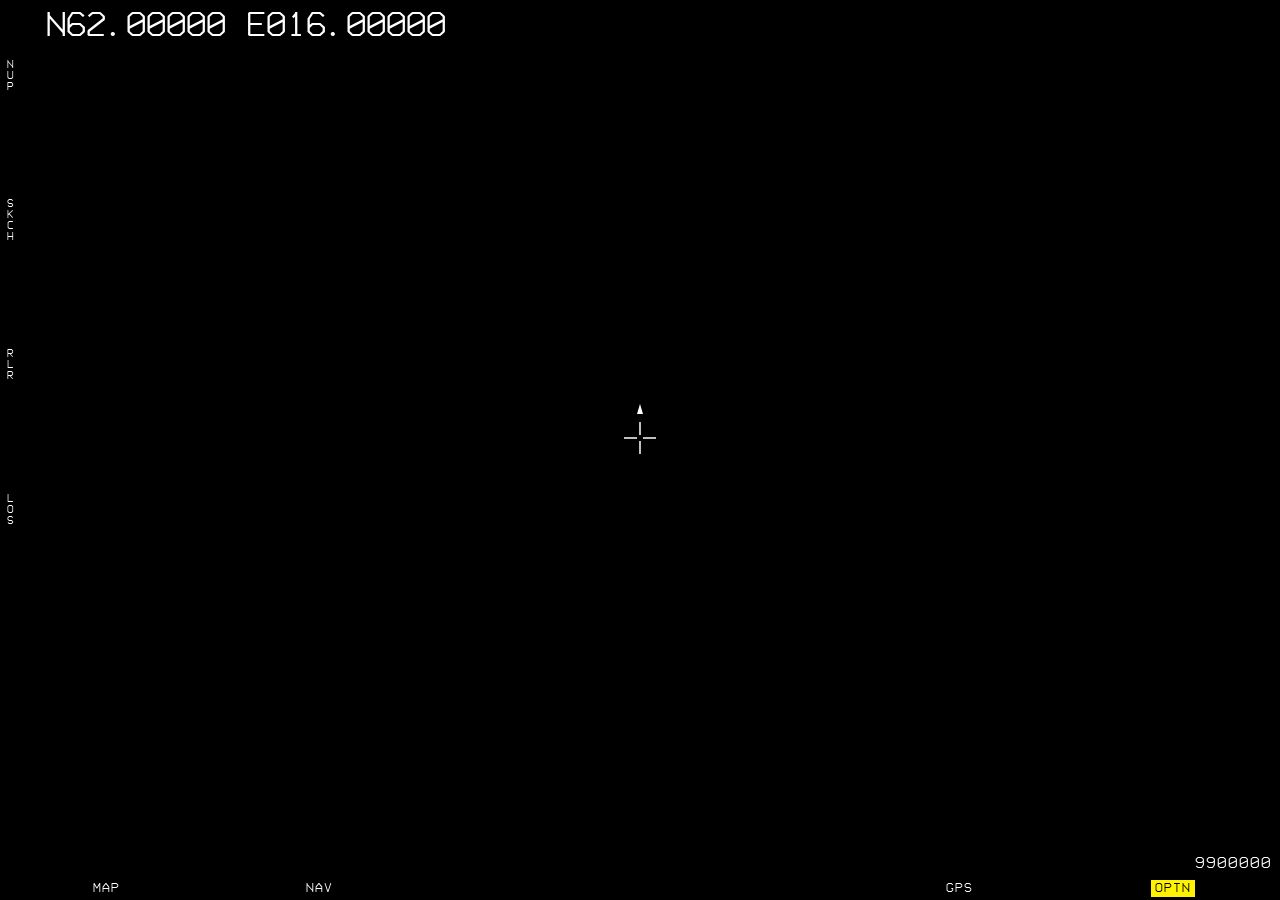
==== commit caf859cc: "Ny version" ====
--- a/map/mobile/index.html
+++ b/map/mobile/index.html
@@ -46,6 +46,8 @@
       <div id="m-side"></div>
       <!-- Syns medan ERSE halls ned -->
       <div id="m-erase" hidden>ERASE</div>
+      <!-- OFFL: status medan rutorna sparas -->
+      <div id="m-offl" hidden></div>
       <!-- Helskarmspanel (MAP, NAV, GOTO, OPTN, DIAG) -->
       <div id="m-panel" hidden></div>
     </div>
@@ -58,6 +60,7 @@
 <script src="../diag.js"></script>
 <script src="../sources.js"></script>
 <script src="../mapview.js"></script>
+<script src="../gpkg.js"></script>
 <script src="../layers.js"></script>
 <script src="../vtiles.js"></script>
 <script src="../coords.js"></script>
@@ -70,6 +73,7 @@
 <script src="../export.js"></script>
 <script src="touch.js"></script>
 <script src="gps.js"></script>
+<script src="offline.js"></script>
 <script src="app.js"></script>
 </body>
 </html>
--- a/map/map.css
+++ b/map/map.css
@@ -1,257 +1,275 @@
-/* map/map.css - BARA kartinnehall. Geometri ur tokens i ui/layout.css,
-   farger BARA ur MFDsystems palett (--c-*, --bg, --green-dim, --green-rgb i
-   ui/layout.css) - inga egna fargvarden. Inga radier (*-regeln i style.css). */
-
-/* ===== Skrivbordslayout (16:9, logiskt 2560x1440) =========================
-   Galler BARA den fristaende kartan (body.map-mode) - ui/layout.css och
-   MFD-panelernas 640-geometri rors inte. Antalet slots (--n-top/--n-side)
-   satts av map/osb.js ur MAP_CONFIG.layout. */
-body.map-mode{
-  --mw:2560px; --mh:1440px;
-  --m-bezel:64px;               /* kantbandet for over-/underraden */
-  --m-margin:110px;             /* marginal mot sidorna for over-/underraden */
-  --osb-w:100px; --osb-h:52px; --osb-font:22px;
-  --osb-ind-w:60px; --osb-ind-h:26px;
-}
-body.map-mode #mfd, body.map-mode .ds-mainex, body.map-mode #osb-layer{ width:var(--mw); height:var(--mh); }
-body.map-mode #mfd{ --pitch-x:calc((var(--mw) - 2 * var(--m-margin)) / var(--n-top));
-                    --pitch-y:calc((var(--mh) - 2 * var(--m-bezel)) / var(--n-side)); }
-body.map-mode .osb-top, body.map-mode .osb-bottom{
-  left:calc(var(--m-margin) + var(--pitch-x) * (var(--i) + .5) - var(--osb-w) / 2);
-}
-body.map-mode .osb-top{    top:calc((var(--m-bezel) - var(--osb-h)) / 2); }
-body.map-mode .osb-bottom{ top:calc(var(--mh) - var(--m-bezel) + (var(--m-bezel) - var(--osb-h)) / 2); }
-body.map-mode .osb-left, body.map-mode .osb-right{
-  top:calc(var(--m-bezel) + var(--pitch-y) * (var(--i) + .5) - var(--osb-h) / 2);
-}
-body.map-mode .osb-right{ left:calc(var(--mw) - var(--osb-w)); }
-
-#map-canvas{ display:block; width:var(--mw); height:var(--mh); }
-
-/* Pekare: SAMMA harkors som WTHR-sidan (ui/style.css), och BARA den - ingen
-   klickhand pa knappar, ingen textmarkor. */
-body.map-mode, body.map-mode *{ cursor:url("data:image/svg+xml,%3Csvg xmlns='http://www.w3.org/2000/svg' width='21' height='21'%3E%3Cg stroke-linecap='square'%3E%3Cpath d='M10.5 1v6M10.5 14v6M1 10.5h6M14 10.5h6' stroke='%23000' stroke-width='4'/%3E%3Cpath d='M10.5 1v6M10.5 14v6M1 10.5h6M14 10.5h6' stroke='%23fff' stroke-width='2'/%3E%3C/g%3E%3C/svg%3E") 10 10, crosshair !important; }
-
-/* OSB-lagret tacker hela displayen - slapp igenom musen till kartan,
-   men lat sjalva slotsen ta emot klick. */
-body.map-mode #osb-layer{ pointer-events:none; }
-body.map-mode .osb{ pointer-events:auto; }
-body.map-mode .osb.empty{ pointer-events:none; }
-
-/* ---- Dropdown (OSB-typ, map/osb.js). Svart ruta med vit ram som omsluter
-   knappen OCH alternativen. Rutan ligger under OSB-lagret (knappens text syns
-   i den), listan ovanpa. Aktivt alternativ = vit platta + svart text, som
-   tryckindikatorn. Ingen hover-grafik. Positionerna satts av osb.js. ---- */
-.osb-dd{
-  position:absolute; z-index:2; background:var(--bg);
-  border:2px solid var(--green);
-}
-.osb-dd-list{ position:absolute; z-index:4; }
-.osb-dd-item{
-  font-size:var(--osb-font); line-height:1.1; letter-spacing:1px;
-  white-space:normal; overflow-wrap:anywhere;     /* radbryt i stallet for bredare ruta */
-  padding:8px 4px; text-align:center;
-}
-.osb-dd-item.on{ background:var(--c-white); color:var(--bg); }
-/* Rad-variant (below): alternativen sida vid sida, lika breda; beskrivningen smatt under */
-.osb-dd-list.row{ display:flex; }
-.osb-dd-list.row .osb-dd-item{ flex:1 1 0; min-width:0; }
-.osb-dd-item small{ display:block; font-size:10px; letter-spacing:0; margin-top:4px; overflow-wrap:normal; }
-
-/* ---- Nere till hoger, ovanfor underraden: laddningsbar med siffra over,
-   koordinaterna under. Hogerkant i linje med hogerkolumnens innerkant. ---- */
-#map-status{
-  position:absolute; z-index:2; pointer-events:none;
-  right:calc(var(--osb-w) + 24px); bottom:calc(var(--m-bezel) + 14px);
-  display:flex; flex-direction:column; align-items:flex-end; gap:6px;
-}
-#map-load{ width:320px; text-align:right; }
-#map-load[hidden]{ display:none; }
-#map-load-num{
-  font-size:18px; letter-spacing:1px; margin-bottom:4px;
-  -webkit-text-stroke:2px var(--bg); paint-order:stroke fill;
-}
-#map-coords{ display:flex; gap:28px; }
-#map-active{
-  font-size:24px; letter-spacing:1px; white-space:nowrap; color:var(--c-blue);
-  -webkit-text-stroke:2px var(--bg); paint-order:stroke fill;
-}
-#map-active:empty{ display:none; }
-#map-active{ pointer-events:auto; }                 /* klick = kopiera koordinaten */
-#map-active.copied{ background:var(--c-white); color:var(--bg); -webkit-text-stroke:0; }
-#map-coord{
-  font-size:24px; letter-spacing:1px; white-space:nowrap; color:var(--green);
-  -webkit-text-stroke:2px var(--bg); paint-order:stroke fill;
-}
-/* Skalstock: fast langd (satts av app.js ur MAP_CONFIG.scale.bar), varde till vanster.
-   '*' framfor vardet = ungefarlig skala (zoomen ligger mellan skalstegen). */
-#map-scale{ display:flex; align-items:flex-end; gap:12px; }
-#map-scale-txt{
-  font-size:20px; letter-spacing:1px; line-height:1;
-  -webkit-text-stroke:2px var(--bg); paint-order:stroke fill;
-}
-#map-scale-bar{ height:12px; border:3px solid var(--green); border-top:0; }
-/* Kartleverantor (attribution kravs av tile-kallan) */
-#map-src{
-  font-size:14px; color:var(--green-dim);
-  -webkit-text-stroke:2px var(--bg); paint-order:stroke fill;
-}
-
-/* ---- OSB-tillstand (map/osb.js) ---- */
-/* Kvittens: hela knappen vit en kort stund (LIST efter SAVE) */
-.osb.flash{ background:var(--c-white); }
-.osb.flash .lbl, .osb.flash .submode{ color:var(--bg); -webkit-text-stroke:2px var(--c-white); }
-/* Hall-in-knapp (SAVE MAP): blinkar vitt medan den halls */
-.osb.hold, .osb.hold .lbl, .osb.hold .submode{ animation:osb-blink .4s steps(1) infinite; }
-@keyframes osb-blink{ 50%{ background:var(--c-white); color:var(--bg); -webkit-text-stroke-color:var(--c-white); } }
-.osb.hold .lbl, .osb.hold .submode{ background:none !important; }
-/* Aktivt fel: gul platta (DIAG). Svart text, outline i plattans farg - som GHPC:s ARM. */
-.osb.warn{ background:var(--c-yellow); }
-.osb.warn .lbl, .osb.warn .submode{ color:var(--bg); -webkit-text-stroke:2px var(--c-yellow); }
-
-/* ===== WindowNormal (map/window.js) - STANDARDFONSTRET =====================
-   600x600, svart, vit ram. Rubrik overst till vanster, gra kvadrat (greppet)
-   overst till hoger. Andra inte per fonster - gor en ny modul om ett annat
-   format behovs. Se README "Design: WindowNormal". */
-body.map-mode{ --win-w:600px; --win-h:600px; --win-head:44px; --win-grip:18px; --win-foot:60px; }
-.win-normal{
-  position:absolute; z-index:3; width:var(--win-w); height:var(--win-h);
-  /* --win-opct = WNDW OPCT i OPTN (bakgrunden; text och ram alltid fulla) */
-  background:color-mix(in srgb, var(--bg) var(--win-opct, 100%), transparent); border:2px solid var(--c-white);
-  display:flex; flex-direction:column;
-}
-.win-normal[hidden]{ display:none; }
-.win-head{
-  flex:none; height:var(--win-head); padding:0 12px;
-  display:flex; align-items:center; justify-content:space-between;
-}
-.win-title{ font-size:var(--osb-font); letter-spacing:1px; }
-.win-grip{ width:var(--win-grip); height:var(--win-grip); background:var(--green-dim); }
-.win-body{ flex:1; overflow:auto; padding:0 12px 12px; position:relative; }
-/* Dubbelpil nere till hoger: det finns mer att rulla till */
-.win-more{
-  position:absolute; right:14px; bottom:calc(var(--win-foot) + 4px); z-index:2;
-  color:var(--c-white); pointer-events:none; line-height:0;
-}
-.win-more[hidden]{ display:none; }
-/* Foten: 5 OSB-platser, 1 langst till vanster - 5 langst till hoger, jamnt fordelade */
-.win-foot{ flex:none; position:relative; height:var(--win-foot); }
-.win-normal .wosb{
-  z-index:2;
-  left:calc(var(--win-w) / 5 * (var(--i) + .5) - var(--osb-w) / 2);
-  top:calc((var(--win-foot) - var(--osb-h)) / 2);
-  justify-content:flex-end;                     /* nedre kant, som underraden */
-}
-.win-normal .wosb .osb-ind{ top:auto; bottom:calc((1em - var(--osb-ind-h)) / 2); }
-
-/* Dropdown inne i ett fonster: rutan under anchorn (namnrutan/fonster-OSB),
-   listan over. Anchorn lyfts darfor upp ett lager. */
-.win-normal .osb-dd{ z-index:1; }
-.win-normal .osb-dd-list{ z-index:3; }
-.win-normal .ls-name{ position:relative; z-index:2; }
-
-/* ---- LIST-innehall (map/lists.js) ---- */
-.ls-name{ display:inline-block; min-width:160px; padding:6px 0; font-size:20px; letter-spacing:1px; min-height:34px; }
-.ls-row{ display:flex; align-items:center; gap:14px; padding:5px 0; font-size:18px; letter-spacing:1px; }
-.ls-no{ flex:none; width:52px; text-align:right; color:var(--green-dim); }   /* bred marginal: ruttnumret hanger dar */
-.ls-pt{ flex:none; width:128px; white-space:nowrap; }          /* max 10 tecken */
-/* Aktiv punkt: bla. Ovriga flervalda: grona (som ringarna pa kartan). */
-.ls-row.sel, .ls-row.sel .ls-no{ color:var(--c-blue); }
-.ls-row.multi, .ls-row.multi .ls-no{ color:var(--c-green); }
-.ls-row.sel .ls-sec, .ls-row.sel .grab{ border-color:var(--c-blue); }
-.ls-crd{ display:flex; gap:6px; white-space:nowrap; }
-/* EDIT: rutor runt koordinatens sektioner (klick = andra) och runt numret (dra = flytta) */
-.ls-sec{ border:1px solid var(--c-white); padding:3px 6px; }
-.ls-id{ position:relative; }
-.ls-id.grab, .ls-rt.grab{ border:1px solid var(--c-white); padding:3px 4px; }
-/* Ruttnummer (inom parentes): hanger till vanster om numret, i marginalen - raden flyttas inte */
-.ls-rt{ position:absolute; right:100%; top:50%; transform:translateY(-50%); margin-right:4px;
-        font-size:14px; letter-spacing:0; white-space:nowrap; }
-.ls-rt.grab{ padding:2px 3px; margin-right:6px; }
-/* Markhojd langst till hoger */
-.ls-h{ margin-left:auto; flex:none; white-space:nowrap; color:var(--green-dim); }
-.ls-row.sel .ls-h{ color:var(--c-blue); }
-/* Flytt i listan: gamla platsen gra tills man slapper */
-.ls-row.ghost, .ls-row.ghost *{ color:var(--green-dim) !important; border-color:var(--green-dim) !important; }
-/* ---- Textinmatning (map/input.js): egen blockmarkor, vit markering ---- */
-.inp-wrap{ position:relative; display:inline-block; }
-.inp{
-  font:inherit; letter-spacing:inherit; color:var(--c-white); background:var(--bg);
-  border:1px solid var(--c-white); padding:3px 6px; outline:none; margin:0;
-  caret-color:transparent;                      /* webblasarens markor dold - vi ritar en egen */
-}
-.inp::selection{ background:var(--c-white); color:var(--bg); }
-.inp-caret{ position:absolute; background:var(--c-white); pointer-events:none; mix-blend-mode:difference; }
-.inp-caret[hidden]{ display:none; }
-
-/* ---- DIAG-innehall (map/diag.js) ---- */
-.dg-row{ display:grid; grid-template-columns:90px 48px 1fr; gap:10px; padding:5px 0; font-size:15px; }
-.dg-st{ color:var(--green-dim); }
-.dg-fail .dg-code, .dg-fail .dg-st{ color:var(--c-yellow); }
-.dg-detail{ grid-column:1 / -1; padding-left:148px; font-size:13px; color:var(--c-yellow); overflow-wrap:anywhere; }
-/* Rullist i fonster: tunn, i paletten (inte webblasarens standard) */
-.win-body::-webkit-scrollbar{ width:8px; }
-.win-body::-webkit-scrollbar-track{ background:var(--bg); }
-.win-body::-webkit-scrollbar-thumb{ background:var(--green-dim); }
-
-/* ---- Menyfonster (BASE, LAYR - map/menus.js): rubriker + knappar i kolumner ---- */
-.mn-cols{ display:grid; gap:24px; }
-.mn-head{
-  font-size:15px; letter-spacing:2px; color:var(--green-dim);
-  border-bottom:1px solid var(--green-dim); padding:10px 0 4px; margin-bottom:6px;
-}
-.mn-btn{ font-size:20px; letter-spacing:1px; padding:6px 8px; }
-.mn-btn.on{ background:var(--c-white); color:var(--bg); }      /* vald / pa = vit platta */
-
-/* ---- Chevron-etiketter (dimmern pa 21/22): samma pil som RADAR/WTHR SCALE ---- */
-body.map-mode .osb .lbl svg{ display:block; transform:translateY(8px); }
-/* Dimmervardet mellan chevronerna (som VOL pa MEDIA-sidan) */
-#map-dim, .map-val{
-  position:absolute; z-index:3; transform:translate(-50%, -50%); pointer-events:none; text-align:center;
-  font-size:var(--osb-font); letter-spacing:1px; color:var(--green);
-  -webkit-text-stroke:2px var(--bg); paint-order:stroke fill;
-}
-#map-dim[hidden], .map-val[hidden]{ display:none; }
-.map-val small{ display:block; font-size:14px; color:var(--green-dim); }   /* vems ljusstyrka (GOK) */
-
-/* Textinmatning direkt pa kartan (DRAW TEXT) - placeras av draw.js */
-.dr-text{ position:absolute; z-index:4; transform:translateY(-50%); font-size:22px; letter-spacing:1px; }
-
-/* LIST/OLEAT-huvudet: namn + knappar pa en rad, utan rutor. Tunn vit linje mot listan.
-   DEL blinkar (vit platta) medan den halls (2 s = raderad). */
-.ls-head{ display:flex; align-items:center; gap:24px; border-bottom:1px solid var(--c-white); margin-bottom:12px; }
-.ls-del.hold{ animation:ls-blink .4s steps(1) infinite; }
-@keyframes ls-blink{ 50%{ background:var(--c-white); color:var(--bg); } }
-
-/* OLEAT-rader: typ i figurens farg, sedan matt */
-.ol-type{ flex:none; width:60px; }
-.ol-info{ white-space:nowrap; color:var(--green-dim); }
-.ls-row.sel .ol-info{ color:var(--c-blue); }
-/* MULTI: avdelning per oleat - tunn linje + namn; arbetsoleaten (far nya figurer) bla */
-.ol-sep{ border-top:1px solid var(--c-white); margin-top:10px; padding:6px 0 2px; font-size:16px; letter-spacing:1px; color:var(--green-dim); }
-.ol-sep:first-child{ margin-top:0; }
-.ol-sep.pri{ color:var(--c-blue); }
-/* GOTO */
-/* GOTO: bara en textruta, centrerad under knappen (placeras av app.js) */
-#map-goto{ position:absolute; z-index:4; transform:translateX(-50%); background:var(--bg); }
-#map-goto[hidden]{ display:none; }
-.gt-field{ display:inline-block; min-width:400px; font-size:22px; letter-spacing:1px; padding:6px 8px; border:1px solid var(--c-white); }
-
-/* Kompassros (vriden karta). Klick = norr upp. Farger ur paletten. */
-#map-compass{
-  position:absolute; z-index:3; right:calc(var(--osb-w) + 40px); top:calc(var(--m-bezel) + 30px);
-  text-align:center;
-}
-#map-compass[hidden]{ display:none; }
-#map-compass svg{ display:block; overflow:visible; }
-.cr-ring{ fill:none; stroke:var(--c-white); stroke-width:2; paint-order:stroke; }
-.cr-tick{ stroke:var(--c-white); stroke-width:2; }
-.cr-north{ fill:var(--c-red); stroke:var(--bg); stroke-width:1.5; }
-.cr-south{ fill:var(--bg); stroke:var(--c-white); stroke-width:1.5; }
-.cr-n{ fill:var(--c-white); font-size:14px; text-anchor:middle; stroke:var(--bg); stroke-width:3; paint-order:stroke fill; }
-#map-compass-up{ font-size:18px; letter-spacing:1px; -webkit-text-stroke:2px var(--bg); paint-order:stroke fill; }
-
-/* Knappar i huvudet (DEL, NEW, SKETCH): bara text. Pa (SKETCH synlig) = bla. */
-.ls-btn{ display:inline-block; padding:6px 4px; font-size:20px; letter-spacing:1px; }
-.ls-btn.on{ color:var(--c-blue); }
-.ls-btn.right{ margin-left:auto; }                 /* RTE langst till hoger i huvudet */
+/* map/map.css - BARA kartinnehall. Geometri ur tokens i ui/layout.css,
+   farger BARA ur MFDsystems palett (--c-*, --bg, --green-dim, --green-rgb i
+   ui/layout.css) - inga egna fargvarden. Inga radier (*-regeln i style.css). */
+
+/* ===== Skrivbordslayout (16:9, logiskt 2560x1440) =========================
+   Galler BARA den fristaende kartan (body.map-mode) - ui/layout.css och
+   MFD-panelernas 640-geometri rors inte. Antalet slots (--n-top/--n-side)
+   satts av map/osb.js ur MAP_CONFIG.layout. */
+body.map-mode{
+  --mw:2560px; --mh:1440px;
+  --m-bezel:64px;               /* kantbandet for over-/underraden */
+  --m-margin:110px;             /* marginal mot sidorna for over-/underraden */
+  --osb-w:100px; --osb-h:52px; --osb-font:22px;
+  --osb-ind-w:60px; --osb-ind-h:26px;
+}
+body.map-mode #mfd, body.map-mode .ds-mainex, body.map-mode #osb-layer{ width:var(--mw); height:var(--mh); }
+body.map-mode #mfd{ --pitch-x:calc((var(--mw) - 2 * var(--m-margin)) / var(--n-top));
+                    --pitch-y:calc((var(--mh) - 2 * var(--m-bezel)) / var(--n-side)); }
+body.map-mode .osb-top, body.map-mode .osb-bottom{
+  left:calc(var(--m-margin) + var(--pitch-x) * (var(--i) + .5) - var(--osb-w) / 2);
+}
+body.map-mode .osb-top{    top:calc((var(--m-bezel) - var(--osb-h)) / 2); }
+body.map-mode .osb-bottom{ top:calc(var(--mh) - var(--m-bezel) + (var(--m-bezel) - var(--osb-h)) / 2); }
+body.map-mode .osb-left, body.map-mode .osb-right{
+  top:calc(var(--m-bezel) + var(--pitch-y) * (var(--i) + .5) - var(--osb-h) / 2);
+}
+body.map-mode .osb-right{ left:calc(var(--mw) - var(--osb-w)); }
+
+#map-canvas{ display:block; width:var(--mw); height:var(--mh); }
+
+/* Pekare: SAMMA harkors som WTHR-sidan (ui/style.css), och BARA den - ingen
+   klickhand pa knappar, ingen textmarkor. */
+body.map-mode, body.map-mode *{ cursor:url("data:image/svg+xml,%3Csvg xmlns='http://www.w3.org/2000/svg' width='21' height='21'%3E%3Cg stroke-linecap='square'%3E%3Cpath d='M10.5 1v6M10.5 14v6M1 10.5h6M14 10.5h6' stroke='%23000' stroke-width='4'/%3E%3Cpath d='M10.5 1v6M10.5 14v6M1 10.5h6M14 10.5h6' stroke='%23fff' stroke-width='2'/%3E%3C/g%3E%3C/svg%3E") 10 10, crosshair !important; }
+
+/* OSB-lagret tacker hela displayen - slapp igenom musen till kartan,
+   men lat sjalva slotsen ta emot klick. */
+body.map-mode #osb-layer{ pointer-events:none; }
+body.map-mode .osb{ pointer-events:auto; }
+body.map-mode .osb.empty{ pointer-events:none; }
+
+/* ---- Dropdown (OSB-typ, map/osb.js). Svart ruta med vit ram som omsluter
+   knappen OCH alternativen. Rutan ligger under OSB-lagret (knappens text syns
+   i den), listan ovanpa. Aktivt alternativ = vit platta + svart text, som
+   tryckindikatorn. Ingen hover-grafik. Positionerna satts av osb.js. ---- */
+.osb-dd{
+  position:absolute; z-index:2; background:var(--bg);
+  border:2px solid var(--green);
+}
+.osb-dd-list{ position:absolute; z-index:4; }
+.osb-dd-item{
+  font-size:var(--osb-font); line-height:1.1; letter-spacing:1px;
+  white-space:normal; overflow-wrap:anywhere;     /* radbryt i stallet for bredare ruta */
+  padding:8px 4px; text-align:center;
+}
+.osb-dd-item.on{ background:var(--c-white); color:var(--bg); }
+/* Rad-variant (below): alternativen sida vid sida, lika breda; beskrivningen smatt under */
+.osb-dd-list.row{ display:flex; }
+.osb-dd-list.row .osb-dd-item{ flex:1 1 0; min-width:0; }
+.osb-dd-item small{ display:block; font-size:10px; letter-spacing:0; margin-top:4px; overflow-wrap:normal; }
+
+/* ---- Nere till hoger, ovanfor underraden: laddningsbar med siffra over,
+   koordinaterna under. Hogerkant i linje med hogerkolumnens innerkant. ---- */
+#map-status{
+  position:absolute; z-index:2; pointer-events:none;
+  right:calc(var(--osb-w) + 24px); bottom:calc(var(--m-bezel) + 14px);
+  display:flex; flex-direction:column; align-items:flex-end; gap:6px;
+}
+#map-load{ width:320px; text-align:right; }
+#map-load[hidden]{ display:none; }
+#map-load-num{
+  font-size:18px; letter-spacing:1px; margin-bottom:4px;
+  -webkit-text-stroke:2px var(--bg); paint-order:stroke fill;
+}
+#map-coords{ display:flex; gap:28px; }
+#map-active{
+  font-size:24px; letter-spacing:1px; white-space:nowrap; color:var(--c-blue);
+  -webkit-text-stroke:2px var(--bg); paint-order:stroke fill;
+}
+#map-active:empty{ display:none; }
+#map-active{ pointer-events:auto; }                 /* klick = kopiera koordinaten */
+#map-active.copied{ background:var(--c-white); color:var(--bg); -webkit-text-stroke:0; }
+#map-coord{
+  font-size:24px; letter-spacing:1px; white-space:nowrap; color:var(--green);
+  -webkit-text-stroke:2px var(--bg); paint-order:stroke fill;
+}
+/* Skalstock: fast langd (satts av app.js ur MAP_CONFIG.scale.bar), varde till vanster.
+   '*' framfor vardet = ungefarlig skala (zoomen ligger mellan skalstegen). */
+#map-scale{ display:flex; align-items:flex-end; gap:12px; }
+#map-scale-txt{
+  font-size:20px; letter-spacing:1px; line-height:1;
+  -webkit-text-stroke:2px var(--bg); paint-order:stroke fill;
+}
+#map-scale-bar{ height:12px; border:3px solid var(--green); border-top:0; }
+/* Kartleverantor (attribution kravs av tile-kallan) */
+#map-src{
+  font-size:14px; color:var(--green-dim);
+  -webkit-text-stroke:2px var(--bg); paint-order:stroke fill;
+}
+
+/* ---- OSB-tillstand (map/osb.js) ---- */
+/* Kvittens: hela knappen vit en kort stund (LIST efter SAVE) */
+.osb.flash{ background:var(--c-white); }
+.osb.flash .lbl, .osb.flash .submode{ color:var(--bg); -webkit-text-stroke:2px var(--c-white); }
+/* Hall-in-knapp (SAVE MAP): blinkar vitt medan den halls */
+.osb.hold, .osb.hold .lbl, .osb.hold .submode{ animation:osb-blink .4s steps(1) infinite; }
+@keyframes osb-blink{ 50%{ background:var(--c-white); color:var(--bg); -webkit-text-stroke-color:var(--c-white); } }
+.osb.hold .lbl, .osb.hold .submode{ background:none !important; }
+/* Aktivt fel: gul platta (DIAG). Svart text, outline i plattans farg - som GHPC:s ARM. */
+.osb.warn{ background:var(--c-yellow); }
+.osb.warn .lbl, .osb.warn .submode{ color:var(--bg); -webkit-text-stroke:2px var(--c-yellow); }
+
+/* ===== WindowNormal (map/window.js) - STANDARDFONSTRET =====================
+   600x600, svart, vit ram. Rubrik overst till vanster, gra kvadrat (greppet)
+   overst till hoger. Andra inte per fonster - gor en ny modul om ett annat
+   format behovs. Se README "Design: WindowNormal". */
+body.map-mode{ --win-w:600px; --win-h:600px; --win-head:44px; --win-grip:18px; --win-foot:60px; }
+.win-normal{
+  position:absolute; z-index:3; width:var(--win-w); height:var(--win-h);
+  /* --win-opct = WNDW OPCT i OPTN (bakgrunden; text och ram alltid fulla) */
+  background:color-mix(in srgb, var(--bg) var(--win-opct, 100%), transparent); border:2px solid var(--c-white);
+  display:flex; flex-direction:column;
+}
+.win-normal[hidden]{ display:none; }
+.win-head{
+  flex:none; height:var(--win-head); padding:0 12px;
+  display:flex; align-items:center; justify-content:space-between;
+}
+.win-title{ font-size:var(--osb-font); letter-spacing:1px; }
+.win-grip{ width:var(--win-grip); height:var(--win-grip); background:var(--green-dim); }
+.win-body{ flex:1; overflow:auto; padding:0 12px 12px; position:relative; }
+/* Dubbelpil nere till hoger: det finns mer att rulla till */
+.win-more{
+  position:absolute; right:14px; bottom:calc(var(--win-foot) + 4px); z-index:2;
+  color:var(--c-white); pointer-events:none; line-height:0;
+}
+.win-more[hidden]{ display:none; }
+/* Foten: 5 OSB-platser, 1 langst till vanster - 5 langst till hoger, jamnt fordelade */
+.win-foot{ flex:none; position:relative; height:var(--win-foot); }
+.win-normal .wosb{
+  z-index:2;
+  left:calc(var(--win-w) / 5 * (var(--i) + .5) - var(--osb-w) / 2);
+  top:calc((var(--win-foot) - var(--osb-h)) / 2);
+  justify-content:flex-end;                     /* nedre kant, som underraden */
+}
+.win-normal .wosb .osb-ind{ top:auto; bottom:calc((1em - var(--osb-ind-h)) / 2); }
+
+/* Dropdown inne i ett fonster: rutan under anchorn (namnrutan/fonster-OSB),
+   listan over. Anchorn lyfts darfor upp ett lager. */
+.win-normal .osb-dd{ z-index:1; }
+.win-normal .osb-dd-list{ z-index:3; }
+.win-normal .ls-name{ position:relative; z-index:2; }
+
+/* ---- LIST-innehall (map/lists.js) ---- */
+.ls-name{ display:inline-block; min-width:160px; padding:6px 0; font-size:20px; letter-spacing:1px; min-height:34px; }
+.ls-row{ display:flex; align-items:center; gap:14px; padding:5px 0; font-size:18px; letter-spacing:1px; }
+.ls-no{ flex:none; width:52px; text-align:right; color:var(--green-dim); }   /* bred marginal: ruttnumret hanger dar */
+.ls-pt{ flex:none; width:128px; white-space:nowrap; }          /* max 10 tecken */
+/* Aktiv punkt: bla. Ovriga flervalda: grona (som ringarna pa kartan). */
+.ls-row.sel, .ls-row.sel .ls-no{ color:var(--c-blue); }
+.ls-row.multi, .ls-row.multi .ls-no{ color:var(--c-green); }
+.ls-row.sel .ls-sec, .ls-row.sel .grab{ border-color:var(--c-blue); }
+.ls-crd{ display:flex; gap:6px; white-space:nowrap; }
+/* EDIT: rutor runt koordinatens sektioner (klick = andra) och runt numret (dra = flytta) */
+.ls-sec{ border:1px solid var(--c-white); padding:3px 6px; }
+.ls-id{ position:relative; }
+.ls-id.grab, .ls-rt.grab{ border:1px solid var(--c-white); padding:3px 4px; }
+/* Ruttnummer (inom parentes): hanger till vanster om numret, i marginalen - raden flyttas inte */
+.ls-rt{ position:absolute; right:100%; top:50%; transform:translateY(-50%); margin-right:4px;
+        font-size:14px; letter-spacing:0; white-space:nowrap; }
+.ls-rt.grab{ padding:2px 3px; margin-right:6px; }
+/* Markhojd langst till hoger */
+.ls-h{ margin-left:auto; flex:none; white-space:nowrap; color:var(--green-dim); }
+.ls-row.sel .ls-h{ color:var(--c-blue); }
+/* Flytt i listan: gamla platsen gra tills man slapper */
+.ls-row.ghost, .ls-row.ghost *{ color:var(--green-dim) !important; border-color:var(--green-dim) !important; }
+/* ---- Textinmatning (map/input.js): egen blockmarkor, vit markering ---- */
+.inp-wrap{ position:relative; display:inline-block; }
+.inp{
+  font:inherit; letter-spacing:inherit; color:var(--c-white); background:var(--bg);
+  border:1px solid var(--c-white); padding:3px 6px; outline:none; margin:0;
+  caret-color:transparent;                      /* webblasarens markor dold - vi ritar en egen */
+}
+.inp::selection{ background:var(--c-white); color:var(--bg); }
+.inp-caret{ position:absolute; background:var(--c-white); pointer-events:none; mix-blend-mode:difference; }
+.inp-caret[hidden]{ display:none; }
+
+/* ---- DIAG-innehall (map/diag.js) ---- */
+.dg-row{ display:grid; grid-template-columns:90px 48px 1fr; gap:10px; padding:5px 0; font-size:15px; }
+.dg-st{ color:var(--green-dim); }
+.dg-fail .dg-code, .dg-fail .dg-st{ color:var(--c-yellow); }
+.dg-detail{ grid-column:1 / -1; padding-left:148px; font-size:13px; color:var(--c-yellow); overflow-wrap:anywhere; }
+/* Rullist i fonster: tunn, i paletten (inte webblasarens standard) */
+.win-body::-webkit-scrollbar{ width:8px; }
+.win-body::-webkit-scrollbar-track{ background:var(--bg); }
+.win-body::-webkit-scrollbar-thumb{ background:var(--green-dim); }
+
+/* ---- Menyfonster (BASE, LAYR - map/menus.js): rubriker + knappar i kolumner ---- */
+.mn-cols{ display:grid; gap:24px; }
+.mn-head{
+  font-size:15px; letter-spacing:2px; color:var(--green-dim);
+  border-bottom:1px solid var(--green-dim); padding:10px 0 4px; margin-bottom:6px;
+}
+.mn-btn{ font-size:20px; letter-spacing:1px; padding:6px 8px; }
+.mn-btn.on{ background:var(--c-white); color:var(--bg); }      /* vald / pa = vit platta */
+
+/* ---- Chevron-etiketter (dimmern pa 21/22): samma pil som RADAR/WTHR SCALE ---- */
+body.map-mode .osb .lbl svg{ display:block; transform:translateY(8px); }
+/* Dimmervardet mellan chevronerna (som VOL pa MEDIA-sidan) */
+#map-dim, .map-val{
+  position:absolute; z-index:3; transform:translate(-50%, -50%); pointer-events:none; text-align:center;
+  font-size:var(--osb-font); letter-spacing:1px; color:var(--green);
+  -webkit-text-stroke:2px var(--bg); paint-order:stroke fill;
+}
+#map-dim[hidden], .map-val[hidden]{ display:none; }
+.map-val small{ display:block; font-size:14px; color:var(--green-dim); }   /* vems ljusstyrka (GOK) */
+
+/* Textinmatning direkt pa kartan (DRAW TEXT) - placeras av draw.js */
+.dr-text{ position:absolute; z-index:4; transform:translateY(-50%); font-size:22px; letter-spacing:1px; }
+
+/* LIST/OLEAT-huvudet: namn + knappar pa en rad, utan rutor. Tunn vit linje mot listan.
+   DEL blinkar (vit platta) medan den halls (2 s = raderad). */
+.ls-head{ display:flex; align-items:center; gap:24px; border-bottom:1px solid var(--c-white); margin-bottom:12px; }
+.ls-del.hold{ animation:ls-blink .4s steps(1) infinite; }
+@keyframes ls-blink{ 50%{ background:var(--c-white); color:var(--bg); } }
+
+/* OLEAT-rader: typ i figurens farg, sedan matt */
+.ol-type{ flex:none; width:60px; }
+.ol-info{ white-space:nowrap; color:var(--green-dim); }
+.ls-row.sel .ol-info{ color:var(--c-blue); }
+/* MULTI: avdelning per oleat - tunn linje + namn; arbetsoleaten (far nya figurer) bla */
+.ol-sep{ border-top:1px solid var(--c-white); margin-top:10px; padding:6px 0 2px; font-size:16px; letter-spacing:1px; color:var(--green-dim); }
+.ol-sep:first-child{ margin-top:0; }
+.ol-sep.pri{ color:var(--c-blue); }
+/* GOTO */
+/* GOTO: bara en textruta, centrerad under knappen (placeras av app.js) */
+#map-goto{ position:absolute; z-index:4; transform:translateX(-50%); background:var(--bg); }
+#map-goto[hidden]{ display:none; }
+.gt-field{ display:inline-block; min-width:400px; font-size:22px; letter-spacing:1px; padding:6px 8px; border:1px solid var(--c-white); }
+
+/* Kompassros (vriden karta). Klick = norr upp. Farger ur paletten. */
+#map-compass{
+  position:absolute; z-index:3; right:calc(var(--osb-w) + 40px); top:calc(var(--m-bezel) + 30px);
+  text-align:center;
+}
+#map-compass[hidden]{ display:none; }
+#map-compass svg{ display:block; overflow:visible; }
+.cr-ring{ fill:none; stroke:var(--c-white); stroke-width:2; paint-order:stroke; }
+.cr-tick{ stroke:var(--c-white); stroke-width:2; }
+.cr-north{ fill:var(--c-red); stroke:var(--bg); stroke-width:1.5; }
+.cr-south{ fill:var(--bg); stroke:var(--c-white); stroke-width:1.5; }
+.cr-n{ fill:var(--c-white); font-size:14px; text-anchor:middle; stroke:var(--bg); stroke-width:3; paint-order:stroke fill; }
+#map-compass-up{ font-size:18px; letter-spacing:1px; -webkit-text-stroke:2px var(--bg); paint-order:stroke fill; }
+
+/* Knappar i huvudet (DEL, NEW, SKETCH): bara text. Pa (SKETCH synlig) = bla. */
+.ls-btn{ display:inline-block; padding:6px 4px; font-size:20px; letter-spacing:1px; }
+.ls-btn.on{ color:var(--c-blue); }
+.ls-btn.right{ margin-left:auto; }                 /* RTE langst till hoger i huvudet */
+
+/* OPTN: inloggning till Lantmateriets kartor */
+.lm-login{ margin-top:16px; }
+.lm-login > div:last-child{ display:flex; gap:8px; align-items:center; margin-top:6px; }
+.sync-code{ flex:1 1 0; min-width:0; user-select:text; -webkit-user-select:text; cursor:text; }
+.lm-inp{ flex:1 1 0; min-width:0; caret-color:var(--c-white); padding:4px 6px; border:1px solid var(--c-white); }
+
+/* PRNT (app.js printMap): bara utskriftsarket, svart pa vitt under kartan. Pa skarmen syns det aldrig. */
+#print-sheet{ display:none; }
+@media print{
+  @page{ size:A4 landscape; margin:8mm; }
+  html, body, body.map-mode{ width:auto; height:auto; overflow:visible; background:var(--c-white); }
+  body > *:not(#print-sheet){ display:none !important; }
+  #print-sheet{ display:block; color:var(--bg); font-family:ViperDisplay, monospace; }
+  #print-sheet canvas{ display:block; width:100%; height:auto; border:0.3mm solid var(--bg); }
+  #print-sheet .print-info{ margin-top:2mm; font-size:11pt; white-space:pre; }
+  #print-sheet .print-src{ margin-top:1mm; font-size:7pt; }
+}
--- a/map/mobile/mobile.css
+++ b/map/mobile/mobile.css
@@ -34,7 +34,8 @@
 #map-compass-up{ font-size:15px; }
 
 #m-lower{ position:absolute; z-index:2; left:0; right:0; bottom:0; display:flex; flex-direction:column; pointer-events:none; }
-#m-foot{ padding:0 8px 4px calc(8px + var(--sa-l)); }
+#m-foot{ padding:0 calc(8px + var(--sa-r)) 4px 8px; }
+#map-scale{ justify-content:flex-end; }
 #map-scale-txt{ font-size:16px; }
 
 #m-erase{ position:absolute; z-index:4; left:0; right:0; top:40%; text-align:center; font-size:72px; letter-spacing:2px; pointer-events:none;
@@ -46,9 +47,9 @@
 #m-bar{ position:relative; z-index:6; display:grid; grid-template-columns:repeat(6, 1fr); background:var(--bg);
         height:max(24px, calc(6px + var(--sa-b))); padding:0 var(--sa-r) 0 var(--sa-l); }
 .m-slot{ appearance:none; -webkit-appearance:none; position:relative; font:inherit; font-size:13px; letter-spacing:1px; line-height:1;
-         color:var(--green); background:none; border:0; padding:4px 0 0; min-width:0; touch-action:manipulation;
+         color:var(--green); background:none; border:0; padding:4px 0 0; min-width:0; touch-action:none;
          display:flex; justify-content:center; align-items:flex-start; }
-.m-slot::after{ content:''; position:absolute; inset:-30px 0 0; }
+.m-slot::after{ content:''; position:absolute; inset:-42px 0 0; }
 .m-slot span{ padding:1px 3px; border:1px solid transparent; }
 .m-slot.on span{ background:var(--c-white); color:var(--bg); }
 .m-slot.current span{ border-color:var(--c-white); background:rgba(var(--green-rgb),.13); }
@@ -61,15 +62,22 @@
 #m-side{ position:absolute; z-index:3; left:var(--sa-l); top:calc(70px + var(--m-center-h) + var(--sa-t)); bottom:36px; width:44px;
          display:flex; flex-direction:column; pointer-events:none; }
 #m-side .m-slot{ flex:1; min-height:0; pointer-events:auto; align-items:center; justify-content:flex-start; padding:0 0 0 2px; touch-action:none; }
-#m-side .m-slot::after{ inset:0; }
+#m-side .m-slot::after{ inset:0 -18px 0 0; }   /* traffytan nar 18 px in over kartan */
 #m-side span{ writing-mode:vertical-rl; text-orientation:upright; letter-spacing:0; padding:3px 1px;
              -webkit-text-stroke:2.5px var(--bg); paint-order:stroke fill; }
 #m-side .m-slot.on span{ background:var(--c-white); -webkit-text-stroke:0; }
-/* Liggande: vanster kolumn i full hojd, koordinater och skala bredvid den */
+/* Liggande: vanster kolumn i full hojd, koordinaterna bredvid den */
 #m-app.land #m-side{ top:calc(4px + var(--sa-t)); bottom:4px; }
 #m-app.land #m-side .m-slot{ font-size:11px; }
 #m-app.land #m-hud{ left:calc(46px + var(--sa-l)); }
-#m-app.land #m-foot{ padding-left:calc(46px + var(--sa-l)); }
+
+/* OFFL: kartan utan knappar, bara CNCL (slot 6) och status */
+#m-cncl{ display:none; }
+#m-app.offl #m-bar .m-slot, #m-app.offl #m-side{ display:none; }
+#m-app.offl #m-bar #m-cncl{ display:flex; grid-column:6; }
+#m-offl{ position:absolute; z-index:3; left:0; right:0; top:calc(70px + var(--m-center-h) + var(--sa-t)); text-align:center;
+         font-size:20px; letter-spacing:1px; pointer-events:none; -webkit-text-stroke:3px var(--bg); paint-order:stroke fill; }
+#m-offl[hidden]{ display:none; }
 
 /* Knappar i panelerna */
 .m-btn{ appearance:none; -webkit-appearance:none; font:inherit; color:var(--green); background:none; border:1px solid transparent;
@@ -102,3 +110,4 @@
 .m-input::placeholder{ color:var(--green-dim); }
 .m-form{ display:grid; grid-template-columns:1fr auto; gap:3px; }
 .m-form .m-btn{ min-width:56px; }
+.m-login{ grid-template-columns:1fr; margin-bottom:3px; }
